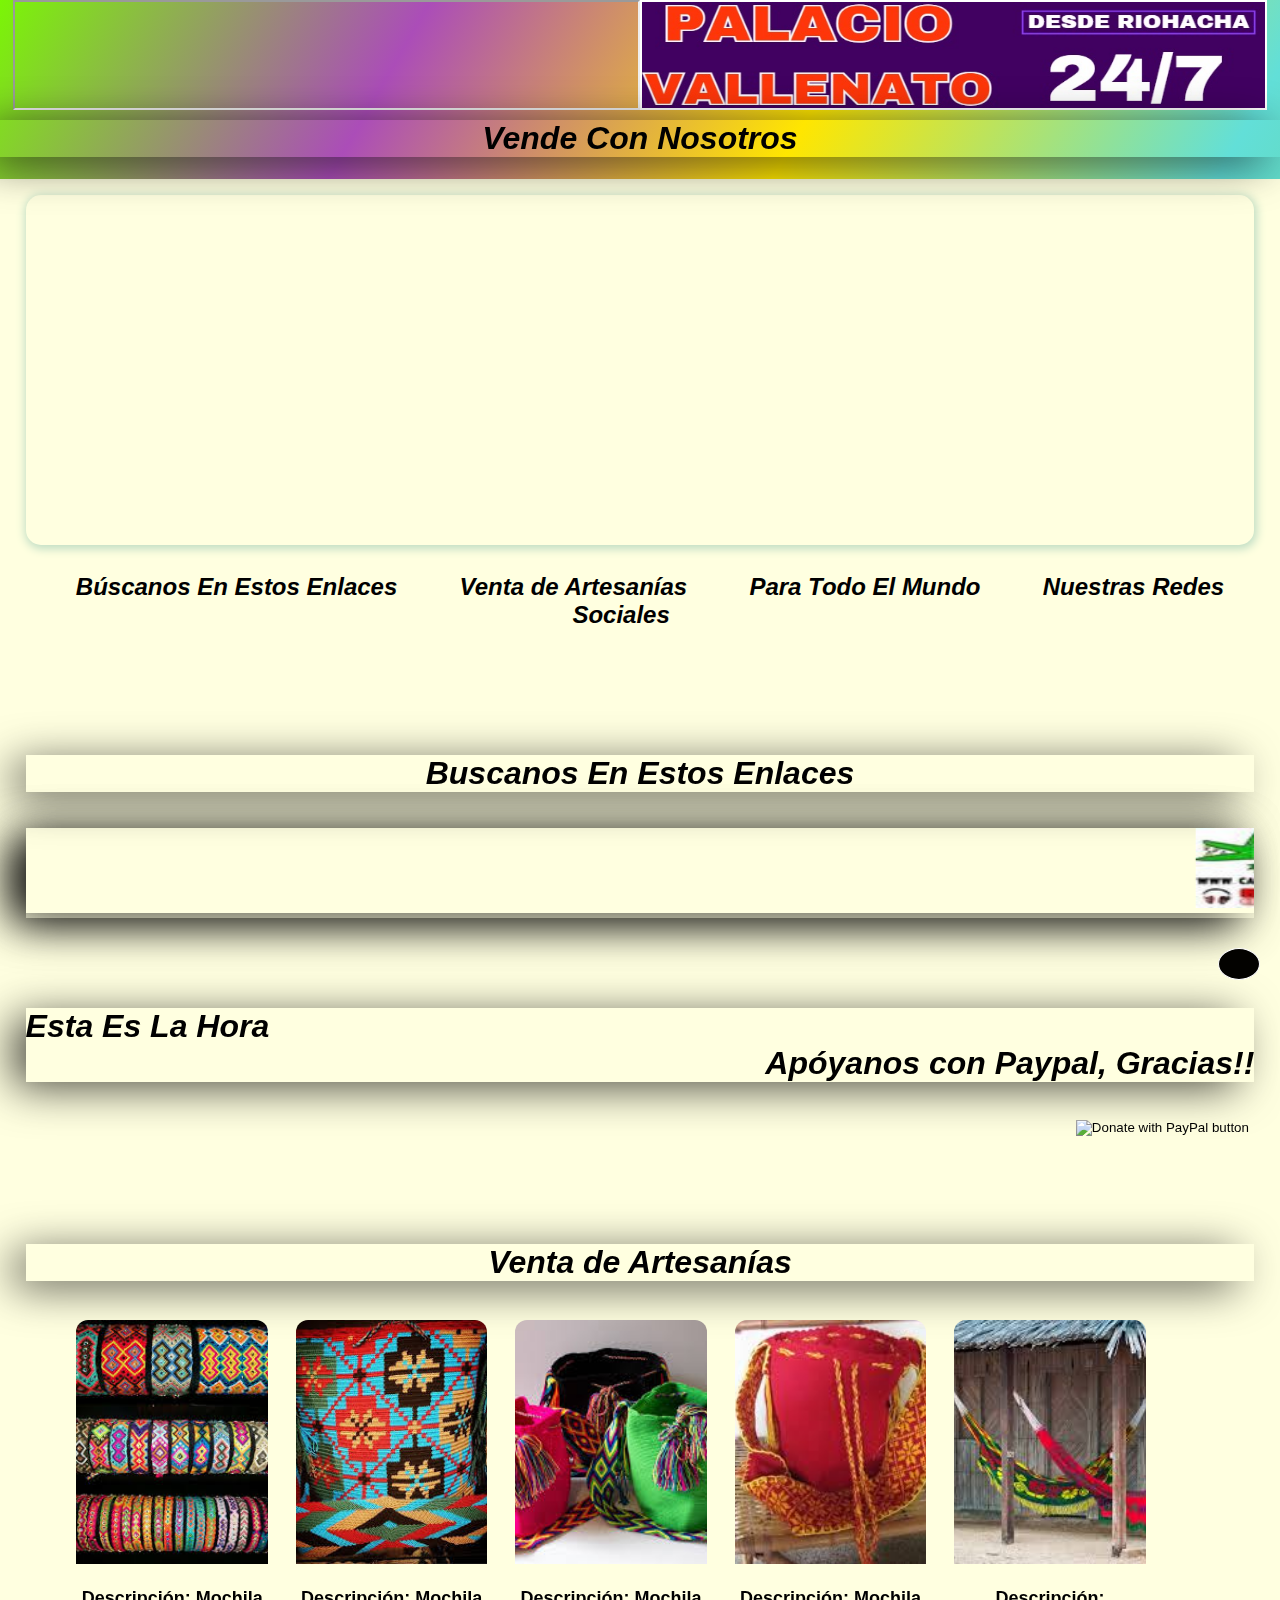
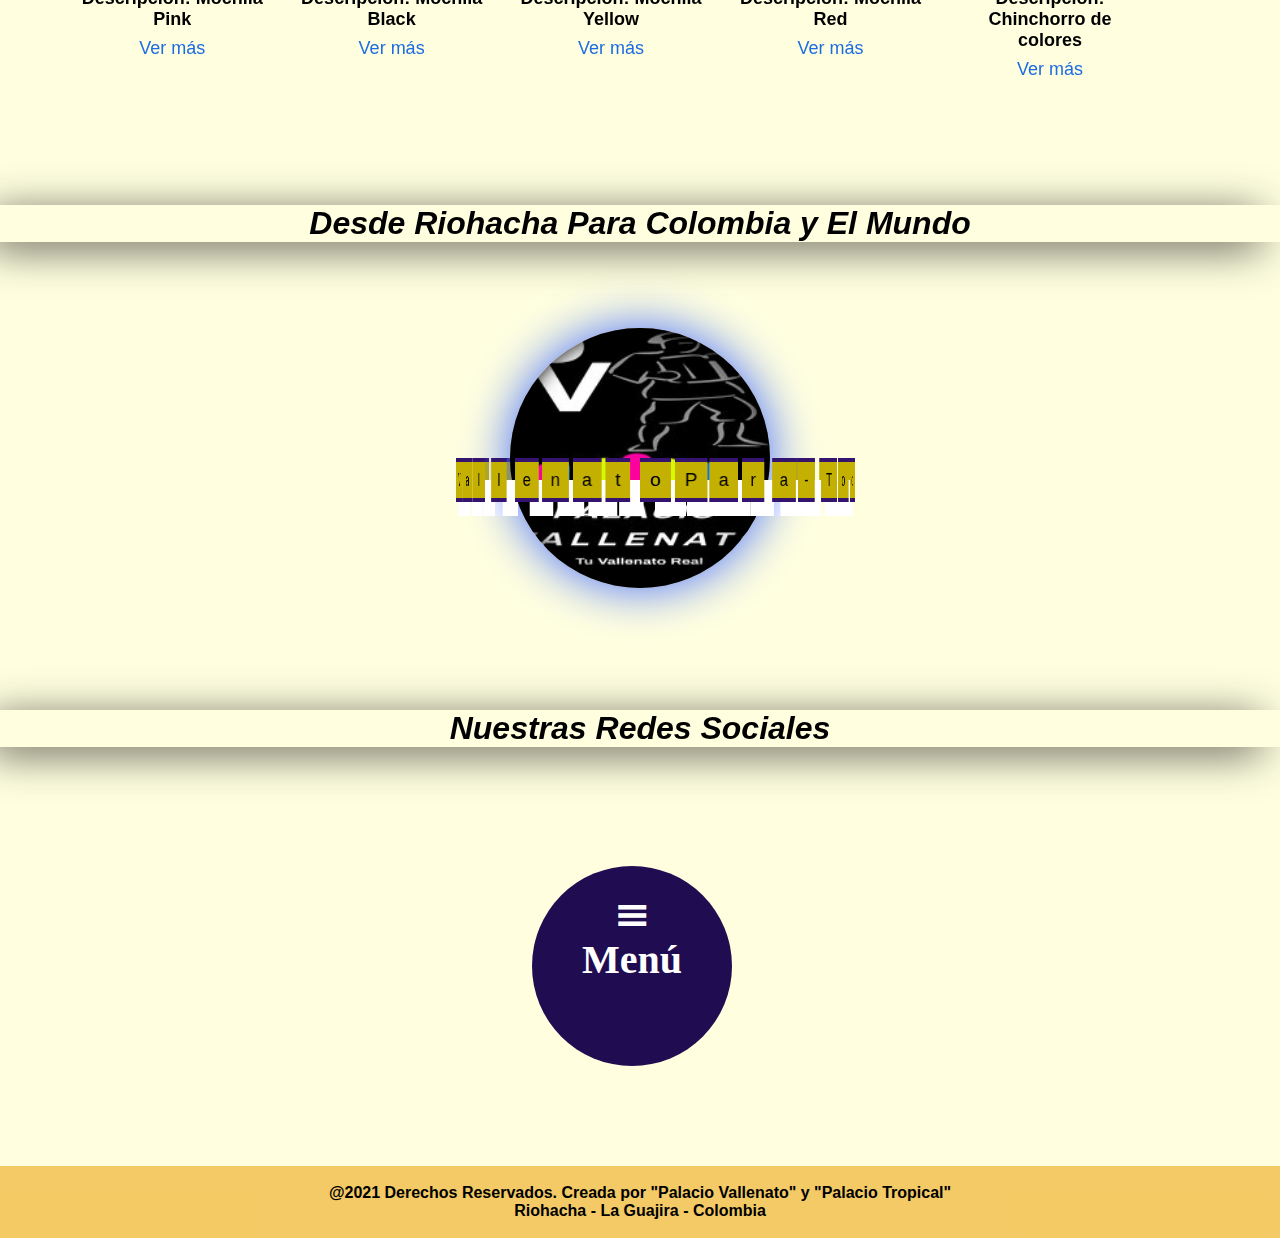
==== index.html @ 8fe5680a "luta" ====
<!doctype html>
<html lang="es">

<!------ inicio del head -------->
<head>
<meta charset="utf-8">

<meta  http-equiv="X-UA-compatible"  content="ie=edge"/>
<meta name="author" content="LUCAS PALACIO PIMIENTA"/>
<meta name="keywordS" content="DEFENSA Y DIVULGACION DE LA MÚSICA VALLENATA"/>
<meta name="viewport" 
content="width=device-width, user-scalable=no, initial-scale=1.0,
maximum-scale=1.0, minimum-scale=1.0 ">  


<title>PALACIO VALLENATO</title>

<!--------- Inicio LINK ----------->
<link rel="icon" href="IMAGENES/logoICO.ico">

<link rel="stylesheet" href="https://pro.fontawesome.com/releases/v5.10.0/css/all.css"
integrity="sha384-AYmEC3Yw5cVb3ZcuHtOA93w35dYTsvhLPVnYs9eStHfGJvOvKxVfELGroGkvsg+p" crossorigin="anonymous"/>

<link href='https://unpkg.com/boxicons@2.1.4/css/boxicons.min.css' rel='stylesheet'>
<!--- probando 1 ---->
<link rel="stylesheet" href="https://unpkg.com/swiper/swiper-bundle.min.css" />

<link rel="stylesheet" type="text/css" href="css/Mochila.css">
<!--- probando 2---->
<link rel="stylesheet" type="text/css" href="css/styles.css">

<link rel="stylesheet" type="text/css" href="css/bootstrap-slider.min.css">

<link rel="stylesheet" type="text/css" href="css/relojdigital.css"></link>
    <!--------- Final LINK ----------->

<!--------- Inicio SCRIPT ----------->
<script src="js/bootstrap-slider.min.js"></script>

<script src="https://cdn.jsdelivr.net/bxslider/4.2.12/jquery.bxslider.min.js"></script>

<script src="https://kit.fontawesome.com/41bcea2ae3.js" crossorigin="anonymous"></script>

<script src="https://kit.fontawesome.com/eb496ab1a0.js” crossorigin=”anonymous"></script>    
<!--------- Final SCRIPT ----------->


<!------ INICIO Nuevo Reproductor ---->
<div align="center">
<section class="home">
    <div class="flexy">
    
<iframe name="contenedorPlayer" class="cuadroBordeado" allow="autoplay" style="color: #fff" width="50%" 
height="110" marginwidth=0 marginheight=0 hspace=0 vspace=0 frameborder=3 scrolling=no  
src="https://cp.usastreams.com/pr2g/APPlayerRadioHTML5.aspx?stream=
https://play8.tikast.com/proxy/lucas?mp=/;&fondo=01&formato=mp3&color=9&titulo=2&autoStart=
1&vol=7&tipo=7&nombre=PALACIO+VALLENATO&botonPlay=1&imagen=
https://elpalaciovallenato/imgluks/milogo.jpg&server=
https://play8.tikast.com/proxy/lucasCHUMILLASmp=/index.htmlCHUMILLASsid=1&opt=metadata">
</iframe>
<img border='2' style="color: #fff" width='50%' height='110'  
src='IMAGENES/somoss.pv.jpg'/> 
</section>
<!---- FINAL Nuevo Reproductor ----->



<!------- Inicio Portada -------->


<!----- inicio vende con nosotros ----->
<article>
    <div id="vende"></div>
      <section  class="parrafo3 text-center">     
         <style> .parrafo3 {color: black;} </style>
            <h2 align="center"><em><font size="6"><i>Vende Con Nosotros</i></font></em></h2>
                </section></article>         
<!------  final vende con nosotros ---->

<div align="center">
    <div  class="maindiv">

<!------  final vende con nosotros ---->
<br><br><br><br> <br><br><br> <br><br><br><br> <br><br><br> <br><br><br><br> <br><br><br>

<!--- Inicio Redireccion hacia abajo---->
     
<div align="center"></div>
<div class="pimienta">
        
<a href="#nuestros-enlaces"><font size="5"><b><i>Búscanos En Estos Enlaces</i></font></b></a> 
&nbsp; &nbsp;

<a href="#nuestras-artesanias"><font size="5"><b><i>Venta de Artesanías</i></font></b></a> 
&nbsp; &nbsp;

<a href="#desde-riohacha"><font size="5"><b><i>Para Todo El Mundo</i></font></b></a> 
&nbsp; &nbsp;

<a href="#redes-sociales"><font size="5"><b><i>Nuestras Redes Sociales</i></font></b></a> 
&nbsp; &nbsp;
</div>
<!------ Final de Redireccion ------>
<br><br><br> <br><br><br> <br>



<!------ inicio Buscanos -------->
<article>
    <div id="nuestros-enlaces"></div>
      <section  class="parrafo3 text-center">     
         <style> .parrafo3 {color: black;} </style>
            <h2 align="center"><em><font size="6"><i>Buscanos En Estos Enlaces</i></font></em></h2>
                </section></article>
<!------  final Buscanos ---------->
<br><br>
    

    
<!----inicio Agregar Radios --------->
<div class="in-flex"> 
    <section  class="parrafo3"> 
        <article> <marquee direction="left"> 
            <style> .parrafo3 marquee {color: #000;}</style>
      
<!-------- CON LA C  ----------------->

    <a href='https://caimanstereo.com/palaciovallenatocom-en-vivo/'+
    target='_blank' imageanchor='1' style='margin-left:  0.1em; margin-right: 0.1em;'>
    <img border='0' height='80' width='170'
    src='fotologosagregados/caimanstereo.jpg'/></a>
    
    <a href='https://clover.fm/46228-el-palacio-vallenato-radio.html'
    target='_blank' imageanchor='1' style='margin-left:  0.1em; margin-right: 0.1em;'>
    <img border='0' height='80' width='170'
    src='fotologosagregados/clover.jpg'/></a>
    
    <a href='https://co.domiplay.net/escuchar/palaciovallenato'
    target='_blank' imageanchor='1' style='margin-left: 0.1em; margin-right: 0.1em;'>
    <img border='0' height='80' width='170'
    src='fotologosagregados/codomiplay.jpg'/></a>
    
    <!-------   CON LA E  --------->
    
    <a href='https://elpalaciovallenato.es.tl/'
    target='_blank' imageanchor='1' style='margin-left: 0.1em; margin-right: 0.1em;'>
    <img border='0' height='80' width='170'
    src='fotologosagregados/elpa.es.tl.jpg'/></a>
    
    <a href='https://elpalaciovallenato.jimdofree.com/'
    target='_blank' imageancor='1' style='margin-left: 0.1em; margin-right: 0.1em;'>
    <img border='0' height='80' width='170'
    src='fotologosagregados/elpa.jimdo.jpg'/></a>
    
    <a href='https://emisorasenvivo.co/el-palacio-vallenato#'
    target='_blank' imageanchor='1' style='margin-left:  0.1em; margin-right: 0.1em;'>
    <img border='0' height='80' width='170'
    src='fotologosagregados/emisorasenvivo.co.jpg'/></a> 
       
    <a href='https://emisoras-en-vivo.co/el-palacio-vallenato' 
    target='_blank' imageanchor='1' style='margin-left:  0.1em; margin-right: 0.1em;'>
    <img border='0' height='80' width='170'
    src='fotologosagregados/emisoras-en-vivo.co.jpg'/></a>

    <a href='https://emisorasenvivo.com.co/1577-palaciovallenato-com.html' 
    target='_blank' imageanchor='1' style='margin-left:  0.1em; margin-right: 0.1em;'>
    <img border='0' height='80' width='170' 
    src='fotologosagregados/emisorasenvivo.com.co.jpg'/></a>
    
    <a href='http://es.streema.com/radios/play/Palacio_Vallenato'
    target='_blank' imageanchor='1' style='margin-left:  0.1em; margin-right: 0.1em;'>
    <img border='0' height='80' width='170'
    src='fotologosagregados/es.streema.png'/></a>
    
    <a href='https://escuchar.radio/palaciovallenato'
    target='_blank' imageanchor='1' style='margin-left:  0.1em; margin-right: 0.1em;'>
    <img border='0' height='80' width='170'
    src='fotologosagregados/escuchar.radio.png'/></a>
    
    <a href='http://eurobroadcast.eu/w/wp-radio/?player=popup&station_id=38039' 
    target='_blank' imageanchor='1' style='margin-left:  0.1em; margin-right: 0.1em;'>
    <img border='0' height='80' width='170'
    src='fotologosagregados/euro.jpg'/></a>
    
    <a href='https://evibe.me/41252-EL-PALACIO'
    target='_blank' imageanchor='1' style='margin-left:  0.1em; margin-right: 0.1em;'>
    <img border='0' height='80' width='170'
    src='fotologosagregados/evibe.jpg'/></a>  
    
    <!-----   CON LA F  ----------->
    
    <a href='https://fm.rs/co/el-palacio-vallenato/'
    target='_blank' imageanchor='1' style='margin-left:  0.1em; margin-right: 0.1em;'>
    <img border='0' height='80' width='170'
    src='fotologosagregados/fm.rs.jpg'/></a> 
    
    <a href='http://fmstream.org/index.php?i=551837'
    target='_blank' imageanchor='1' style='margin-left:  0.1em; margin-right: 0.1em;'>
    <img border='0' height='80' width='170' 
    src='fotologosagregados/fmstream.jpg'/></a>
    
    <a href='https://fmcube.net/radiostation/air/el-palacio-vallenato'
    target='_blank' imageanchor='1' style='margin-left:  0.1em; margin-right: 0.1em;'>
    <img border='0' height='80' width='170' 
    src='fotologosagregados/fmcube.png'/></a>
    
    <!-----   CON LA G  ------------>
    
    <a href='https://gardenradio.media/co-el-palacio-vallenato#'
    target='_blank' imageanchor='1' style='margin-left: 0.1em; margin-right: 0.1em;'> 
    <img border='0' height='80' width='170' 
    src='fotologosagregados/gardenradio.media.jpg'/></a>
    
    <a href='https://gooradios.com/radio/155329-riohacha-el-palacio-vallenato.html'
    target='_blank' imageanchor='1' style='margin-left:  0.1em; margin-right: 0.1em;'>
    <img border='0' height='80' width='170' 
    src='fotologosagregados/gooradios.png'/></a>
     
    <!-----   CON LA K  ---------->
    
    <a href='https://keepone.net/radio/k110074/el-palacio-vallenato'
    target='_blank'   imageanchor='1' style='margin-left:  0.1em; margin-right: 0.1em;'>
    <img border='0' height='80' width='170'
    src='fotologosagregados/keepone.jpg'/></a>
    
    <!----------   CON LA L  -------->
    
    <a href='https://lalaradio.online/radio/palaciovallenato-com/'
    target='_blank' imageanchor='1' style='margin-left: 0.1em; margin-right: 0.1em;'> 
    <img border='0' height='80' width='170'
    src='fotologosagregados/lalaradio.online.png'/></a> 
    
    <a href='https://listenradio.gr/station/palacio-vallenato/'
    target='_blank' imageanchor='1' style='margin-left:  0.1em; margin-right: 0.1em;'>
    <img border='0' height='80' width='170'
    src='fotologosagregados/listenradio.jpg'/></a> 
    
    <a href='https://liveradio.de/el-palacio-vallenato'
    target='_blank' imageanchor='1' style='margin-left:  0.1em; margin-right: 0.1em;'>
    <img border='0' height='80' width='170'
    src='fotologosagregados/liveradio.de.jpg'/></a>
    
    <a href='https://liveradio.world/?s=PALACIO+VALLENATO '
    target='_blank' imageanchor='1' style='margin-left: 0.1em; margin-right: 0.1em;'>
    <img border='0' height='80' width='170'
    src='fotologosagregados/liveradio.world.png'/></a>     
    
    <a href='https://lucaspalaciopimien.wixsite.com/el-palacio-vallenato'
    target='_blank' imageanchor='1' style='margin-left: 0.1em; margin-right: 0.1em;'>
    <img border='0' height='80' width='170'
    src='fotologosagregados/lucaswix.jpg'/></a> 
        
    <!--------   CON LA M  ------->
    
    <a href='https://milemisoras.com/radio/el-palacio-vallenato-online/'
    target='_blank' imageanchor='1' style='margin-left:  0.1em; margin-right: 0.1em;'>
    <img border='0' height='80' width='170'
    src='fotologosagregados//milemisoras.png'/></a>
    
    <a href='http://www.myradiotuner.com/?StationID=21212'
    target='_blank' imageanchor='1' style='margin-left:  0.1em; margin-right: 0.1em;'>
    <img border='0' height='80' width='170'
    src='fotologosagregados//myradiotuner.jpg'/></a>
    
    <a href='https://mytuner-radio.com/es/emisora/el-palacio-vallenato-472377/'
    target='_blank' imageanchor='1' style='margin-left:  0.1em; margin-right: 0.1em;'>
    <img border='0' height='80' width='170'
    src='fotologosagregados//mytuner.jpg'/></a>
    
  
     <!-------   CON LA O  ---------->
    
    <a href='https://oiradio.co/el-palacio-vallenato-s271853'
    target='_blank' imageanchor='1' style='margin-left: 0.1em;  margin-right: 0.1em;'>
    <img border='0' height='80' width='170'
    src='fotologosagregados/oiradio.jpg'/></a>
    
    <a href='http://online-radio.eu/radio/67352-palaciovallenato-com'
    target='_blank' imageanchor='1' style='margin-left:  0.1em; margin-right: 0.1em;'>
    <img border='0' height='80' width='170'
    src='fotologosagregados/online-radio.eu.jpg'/></a>
      
    <a href='https://onlineradiobox.com/co/palaciovallenato/?cs=co.palaciovallenato'
    target='_blank' imageanchor='1' style='margin-left: 0.1em; margin-right: 0.1em;'>
    <img border='0' height='80' width='170'
    src='fotologosagregados/onlineradiobox.jpg'/></a> 
        
    <a href='https://openradio.app/station/el-palacio-vallenato-ovfia59q?utm_source=m3'
    target='_blank' imageanchor='1' style='margin-left:  0.1em; margin-right: 0.1em;'>
    <img border='0' height='80' width='170'
    src='fotologosagregados/openradio.jpg'/></a>
    
     
    <!-------   CON LA P  ---------->
       
    <a href='http://palaciovallenato.emiweb.es/'
    target='_blank' imageanchor='1' style='margin-left: 0.1em; margin-right: 0.1em;'>
    <img border='0' height='80' width='170'
    src='fotologosagregados/pala.emiweb.jpg'/></a> 
    
    <a href='https://pcradio.ru/radio/el-palacio-vallenato'
    target='_blank' imageanchor='1' style='margin-left:  0.1em; margin-right: 0.1em;'>
    <img border='0' height='80' width='170' 
    src='fotologosagregados/pcradio.png'/></a>
    
    <a href='http://pea.fm/es/3666-listen.html'
    target='_blank' imageanchor='1' style='margin-left:  0.1em; margin-right: 0.1em;'>
    <img border='0' height='80' width='170'
    src='fotologosagregados/peafm.jpg'/></a>    
      
    <a href='https://portalemisoras.com/station/el-palacio-vallenato/'
    target='_blank' imageanchor='1' style='margin-left:  0.1em; margin-right: 0.1em;'>
    <img border='0' height='80' width='170'
    src='fotologosagregados/portalemisoras.jpg'/></a> 
      
    <a href='https://procachannels.com/radio/EL-PALACIO-VALLENATO-iK657893124'
    target='_blank' imageanchor='1' style='margin-left: 0.1em; margin-right: 0.1em;'> 
    <img border='0' height='80' width='170'
    src='fotologosagregados/procachannels.png'/></a>
    
    
    <!------   CON LA R  ------->
    
    <a href='https://raddio.net/373602-el-palacio-vallenato/'
    target='_blank' imageanchor='1' style='margin-left:  0.1em; margin-right: 0.1em;'>
    <img border='0' height='80' width='170'
    src='fotologosagregados/raddio.jpg'/></a>
    
    <a href='http://radio.garden/listen/palaciovallenato-com/NUk36A9k'
    target='_blank' imageanchor='1' style='margin-left: 0.1em; margin-right: 0.1em;'>
    <img border='0' height='80' width='170'
    src='fotologosagregados/radio.garden.jpg'/></a>
    
    <a href='https://radio.streamitter.com/station/el-palacio-vallenato-2UUM9C'
    target='_blank' imageanchor='1' style='margin-left:  0.1em; margin-right: 0.1em;'>
    <img border='0' height='80' width='170'
    src='fotologosagregados/radio.streamitter.jpg'/></a>
    
    <a href='http://radiobersama.com/palacio-vallenato/ '
    target='_blank' imageanchor='1' style='margin-left: 0.1em; margin-right: 0.1em;'>
    <img border='0' height='80' width='170' 
    src='fotologosagregados/radiobersama.jpg'/></a>
    
    <a href='https://radiogage.com/?keyword=EL%20PALACIO%20VALLENATO&country&genre'
    target='_blank' imageanchor='1' style='margin-left: 0.1em; margin-right: 0.1em;'> 
    <img border='0' height='80' width='170'
    src='fotologosagregados/radiogage.jpg'/></a>
    
    <a href='http://radiolivestation.com/palaciovallenato-com/' 
    target='_blank' imageanchor='1' style='margin-left:  0.1em; margin-right: 0.1em;'>
    <img border='0' height='80' width='170'
    src='fotologosagregados/radiolivestation.jpg'/></a>
    
    <a href='https://radioly.app/radio/el-palacio-vallenato/'
    target='_blank' imageanchor='1' style='margin-left: 0.1em; margin-right: 0.1em;'>
    <img border='0' height='80' width='170'
    src='fotologosagregados/radioly.jpg'/></a>
    
    <a href='https://radiomixer.net/es/col/palaciovallenato'
    target='_blank' imageanchor='1' style='margin-left:  0.1em; margin-right: 0.1em;'>
    <img border='0' height='80' width='170'
    src='fotologosagregados/radiomixer.png'/></a>
    
    <a href='https://radioonlinelive.com/colombia/palacio-vallenato/' 
    target='_blank' imageanch72or='1' style='margin-left: 0.1em; margin-right: 0.1em;'>
    <img border='0' height='80' width='170'
    src='fotologosagregados/radioonlinelive.com.jpg'/></a> 
    
    <a href='https://radios.com.co/el-palacio-vallenato/' 
    target='_blank' imageanch72or='1' style='margin-left: 0.1em; margin-right: 0.1em;'>
    <img border='0' height='80' width='170'
    src='fotologosagregados/radios.com.co.jpg'/></a> 
    
    <a href='https://radios.com.co/#el-palacio-vallenato'
    target='_blank' imageanchor='1' style='margin-left:  0.1em; margin-right: 0.1em;'>
    <img border='0' height='80' width='170'
    src='fotologosagregados/radios.emisorascolombianasenvivo.png'/></a>
    
    <a href='https://radiovolna.net/424054-el-palacio-vallenato.html' 
    target='_blank' imageanchor='1' style='margin-left: 0.1em; margin-right: 0.1em;'>
    <img border='0' height='80' width='170'
    src='fotologosagregados/radiovolna.jpg'/></a>
    
    <a href='https://radiozone.net/search/EL%20PALACIO%20VALLENATO' 
    target='_blank' imageanchor='1' style='margin-left: 0.1em; margin-right: 0.1em;'>
    <img border='0' height='80' width='170'
    src='fotologosagregados/radiozone.jpg'/></a>
    
    <a href='https://rozila.com/index.php/station/palacio-vallenato/'
    target='_blank' imageanchor='1' style='margin-left:  0.1em; margin-right: 0.1em;'>
    <img border='0' height='80' width='170'
    src='fotologosagregados/rozila.jpg'/></a>
    
    
    <!-------   CON LA S  -------->
    
    <a href='https://5f91e309d9533.site123.me/'
    target='_blank' imageanchor='1' style='margin-left: 0.1em; margin-right: 0.1em;'>
    <img border='0' height='80' width='170'
    src='fotologosagregados/site123.jpg'/></a> 
    
    <a href='http://somoslatinos.es/colombia/caribe/elpalaciovallenato.html'
    target='_blank' imageanchor='1' style='margin-left: 0.1em; margin-right: 0.1em;'> 
    <img border='0' height='80' width='170'
    src='fotologosagregados/somoslatinos.jpg'/></a>
    
    <a href='https://streamfinder.com/streaming-radio/el-palacio-vallenato/74512/#_'
    target='_blank' imageanchor='1' style='margin-left:  0.1em; margin-right: 0.1em;'>
    <img border='0' height='80' width='170'
    src='fotologosagregados/streamfinder.jpg'/></a>  
        
    <!---------   CON LA T  -------->
    
    <a href='https://theonestopradio.com/radio/palaciovallenato_com_co-2-spa'
    target='_blank' imageanchor='1' style='margin-left: 0.1em; margin-right: 0.1em;'> 
    <img border='0' height='80' width='170'
    src='fotologosagregados/theonestopradio.jpg'/></a>
    
    <a href='https://tunein.com/embed/player/s214699/'
    target='_blank' imageanchor='1' style='margin-left:  0.1em; margin-right: 0.1em;'>
    <img border='0' height='80' width='170'
    src='fotologosagregados/tunein.jpg'/></a>
    
    <a href='https://tuneliveradio.net/station/el-palacio-vallenato/'
    target='_blank' imageanchor='1' style='margin-left: 0.1em; margin-right: 0.1em;'>
    <img border='0' height='80' width='170'
    src='fotologosagregados/tunelive.png'/></a> 
    
    <a href='https://tuneyou.com/radio/El-Palacio-Vallenato-sn16461/'
    target='_blank' imageanchor='1' style='margin-left:  0.1em; margin-right: 0.1em;'>
    <img border='0' height='80' width='170'
    src='fotologosagregados/tuneyou.jpg'/></a> 
    
    <a href='https://tvradiotuner.com/radio/co/el-palacio-vallenato-11194'
    target='_blank' imageanchor='1' style='margin-left:  0.1em; margin-right: 0.1em;'>
    <img border='0' height='80' width='170'
    src='fotologosagregados/tvradiotuner.png'/></a>
    
    <!--------   CON LA V  -------->
    
    <a href="https://vpsemisoras.com/station/palacio-vallenato/" 
    target='_blank' imageanchor='1' style='margin-left:  0.1em; margin-right: 0.1em;'>
    <img border='0' height='80' width='170'
    src='fotologosagregados/VPS.jpg'/></a> 
    
    <!-------   CON LA w w w  ---------->
    
    <a href='http://webradio.coolstreaming.us/player/?stream=63439'
    target='_blank' imageanchor='1' style='margin-left: 0.1em; margin-right: 0.1em;'>
    <img border='0' height='80' width='170'
    src='fotologosagregados/webradio.coolstreaming.png'/></a>
    
    <a href='https://www.colombia.com/radio/palacio-vallenato-riohacha-2318'
    target='_blank' imageanchor='1' style='margin-left: 0.1em; margin-right: 0.1em;'>
    <img border='0' height='80' width='170'
    src='fotologosagregados/wwwcolombia.com.jpg'/></a>
    
    <a href='https://www.cxradio.com.br/radio/el-palacio-vallenato'
    target='_blank' imageanchor='1' style='margin-left:  0.1em; margin-right: 0.1em;'>
    <img border='0' height='80' width='170'
    src='fotologosagregados/wwwcxradio.jpg'/></a>
    
    <a href='https://www.dradios.com.ar/station/palaciovallenato-com/' 
    target='_blank' imageanchor='1' style='margin-left:  0.1em; margin-right: 0.1em;'>
    <img border='0' height='80' width='170'
    src='fotologosagregados/wwwdradios.png'/></a>
    
    <a href='http://www.emisorascolombianas.co/el-palacio-vallenato'
    target='_blank' imageanchor='1' style='margin-left:  0.1em; margin-right: 0.1em;'>
    <img border='0' height='80' width='170' 
    src='fotologosagregados/wwwemisorascolombianas.co.jpg'/></a>
    
    <a href='https://www.emisorasvirtuales.com/co/el-palacio-del-vallenato/'
    target='_blank' imageanchor='1' style='margin-left: 0.1em; margin-right: 0.1em;'> 
    <img border='0' height='80' width='170' 
    src='fotologosagregados/wwwemisorasvirtuales.jpg'/></a>
    
    <a href='https://www.listenonlineradio.com/colombia/el-palacio-vallenato '
    target='_blank' imageanchor='1' style='margin-left:  0.1em; margin-right: 0.1em;'>
    <img border='0' height='80' width='170'
    src='fotologosagregados/wwwlistenonlineradio.jpg'/></a>
    
    <a href='https://www.liveonlineradio.net/sl/colombia/palacio-vallenato.htm'
    target='_blank' imageanchor='1' style='margin-left: 0.1em; margin-right: 0.1em;'>
    <img border='0' height='80' width='170'
    src='fotologosagregados/wwwliveonlineradio.net.jpg'/></a>
    
    <a href='https://www.liveradio.uk/stations/el-palacio-vallenato'
    target='_blank' imageanchor='1' style='margin-left:  0.1em; margin-right: 0.1em;'>
    <img border='0' height='80' width='170'
    src='fotologosagregados/wwwliveradio.uk.jpg'/></a>
    
    <a href='http://www.nobexradio.com/StationsWithPlayer'
    target='_blank' imageanchor='1' style='margin-left: 0.1em; margin-right: 0.1em;'>
    <img border='0' height='80' width='170'
    src='fotologosagregados/wwwnobexradio.jpg'/></a>
        
    <a href='https://www.planetaradios.com/co/2961/el-palacio-vallenato'
    target='_blank' imageanchor='1' style='margin-left:  0.1em; margin-right: 0.1em;'>
    <img border='0' height='80' width='170'
    src='fotologosagregados/wwwplanetaradios.jpg'/></a> 
    
    <a href='https://www.raddios.com/4483-radiosonline-palacio-vallenato-online-riohacha-colombia'
    target='_blank' imageanchor='1' style='margin-left: 0.1em; margin-right: 0.1em;'>
    <img border='0' height='80' width='170'
    src='fotologosagregados/wwwraddios.com.jpg'/></a>    
    
    <a href='https://www.radio.es/s/palaciovallenato'
    target='_blank' imageanchor='1' style='margin-left: 0.1em; margin-right: 0.1em;'>
    <img border='0' height='80' width='170'
    src='fotologosagregados/wwwradio.es.jpg'/></a> 
    
    <a href='https://www.radiodeck.com/radio/5f681d4f8fb50b06aaab547f' 
    target='_blank' imageanchor='1' style='margin-left:  0.1em; margin-right: 0.1em;'>
    <img border='0' height='80' width='170'
    src='fotologosagregados/wwwradiodeck.jpg'/></a>
    
    <a href='https://www.radioline.co/es/get-premium?redirect=%2Fsettings%3Faccountlink%3Dtrue'
    target='_blank' imageanchor='1' style='margin-left: 0.1em; margin-right: 0.1em;'>
    <img border='0' height='80' width='170'
    src='fotologosagregados/wwwradioline.co.jpg'/></a>
    
    <a href='https://www.radio.pervii.com/es/radio/265712.htm'
    target='_blank' imageanchor='1' style='margin-left: 0.1em; margin-right: 0.1em;'>
    <img border='0' height='80' width='170' 
    src='fotologosagregados/wwwradiopervii.jpg'/></a>
      
    <a href='http://www.radios.com.br/play/159325' 
    target='_blank' imageanchor='1' style='margin-left: 0.1em; margin-right:0.1em;'>
    <img border='0' height='80' width='170'
    src='fotologosagregados/wwwradios.com.br.png'/></a> 
    
    <a href='https://www.radiosfmam.com.ar/radio/13278/el-palacio-vallenato-riohacha-la--guajiracolombia' 
    target='_blank' imageanchor='1' style='margin-left: 0.1em;   margin-right: 0.1em;'>   
    <img border='0' height='80' width='170'
    src='fotologosagregados/wwwradiosfmam.jpg'/></a>
    
    <a href='https://www.radiosplay.com/radio/89156/el-palacio-vallenato-riohacha-la-guajira-colombia' 
    target='_blank' imageanchor='1' style='margin-left: 0.1em; margin-right: 0.1em;'>   
    <img border='0' height='80' width='170'
    src='fotologosagregados/wwwradiosplay.jpg'/></a>
    
    <a href='https://www.uradios.com/el-palacio-vallenato'
    target='_blank' imageanchor='1' style='margin-left:  0.1em; margin-right: 0.1em;'>
    <img border='0' height='80' width='170'
    src='fotologosagregados/wwwuradios.jpg'/></a>
             
    <a href='https://www.webradio.media/ecouter-EL-PALACIO-VALLENATO-6463'
    target='_blank' imageanchor='1' style='margin-left:  0.1em; margin-right: 0.1em;'>
    <img border='0' height='80' width='170'
    src='fotologosagregados/wwwwebradio.jpg'/></a> 
    
    <a href='https://www.zradios.com/el-palacio-vallenato'
    target='_blank' imageanchor='1' style='margin-left: 0.1em; margin-right: 0.1em;'>
    <img border='0' height='80' width='170'
    src='fotologosagregados/wwwzradios.jpg'/></a>      
    
    <!--------   CON LA Z  ------------>
    
    <a href='https://zeno.fm/el-palacio-vallenatok7gcnrz99f0uv/'
    target='_blank' imageanchor='1' style='margin-left:  0.1em; margin-right: 0.1em;'>
    <img border='0' height='80' width='170'
    src='fotologosagregados/zeno.fm.jpg'/></a> 
    
</marquee> 
</section>
</article>
<!----- Final Agregar Radios --------> 
<br><br><br> <br><br>
    

<!------ INICIO hora y Donate-------->
<article>
    <section  class="parrafo3 text-center"> 
        <style>  .parrafo3 {color: black;}</style> 
            <h2 align="left"><em><font size="6">Esta Es La Hora </font></em></h2>
            <h2 align="right"><em><font size="6">Apóyanos con Paypal, Gracias!!</font></em></h2>
                </article></section>  
<br><br>
        
<section class="palaci">
    <div class="palaci-lahora">
        <p><h6><em><font size="6" class="fecha"></font></em></h6></p>
            <p><h6><em><font size="6" class="tiempo"></font></em></h6></p>  
                </div>
                    </section>  


<div align="left">
    <section class="palaci">
        <div class="palaci-donate">
        
<form action="https://www.paypal.com/donate" method="post" target="_top">
<input type="hidden" name="hosted_button_id" value="3SSLJQG8Y5FPW" />
<input type="image" src="https://www.paypalobjects.com/en_US/i/btn/btn_donateCC_LG.gif" border="0" 
name="submit" title="PayPal - The safer, easier way to pay online!" alt="Donate with PayPal button"/>
<img alt="" border="0" src="https://www.paypal.com/en_CO/i/scr/pixel.gif" width="1" height="1"/></form> 
</div>
</section>
<!------ Final hora y Donate ---------->

</head>
<!---------- Fin del head ------------>
<br><br><br> <br>


<body>

<header>

<!--iNICIO BODY-Bloqueo y Fondo -------->
<body oncontextmenu="return false" onkeydown="return false">
<body background="IMAGENES/soleado1.gif"> </div>
<!------- final Bloqueo y Fondo -------->
<br><br><br>



<!------ inicio de la portada --------->
<div class="contenedor-head animate-bg"></div>
<!------ inicio de la portada --------->



<!---- Inicio Buscas artesnias -------->
<article>
    <div id="nuestras-artesanias"></div>
    <section class="parrafo3 text-center">
        <style>
            .parrafo3 {
                color: black;
            }
        </style>
        <h2 align="center">
            <em><font size="6"><i>Venta de Artesanías</i></font>
            </em></h2>
    </section>
</article>

<br><br>
<!---- Inicio Buscas artesnias -------->


<!-- Swiper -->
<div class="contable">
    <div class="swiper-contable mySwiper">
        <div class="swiper-wrapper">
<!-- Swiper -->


<!-- Swiper 01  -->
<div class="swiper-slide">
    <img src="image/01.jpg" alt="">
        <div class="card-description">
            <div class="card-title">
                <h4>Descripción: Mochila Pink</h4>
                    </div>

<div class="card-text">
<p></p>
</div>

<div class="card-link">
<a href="Mochila01.html" target="_blank" width="100%" height="350">Ver más</a>
</div>
    </div>
        </div>
<!-- Swiper 01 -->



<!-- Swiper 02 -->
<div class="swiper-slide">
    <img src="image/02.jpg" alt="">
        <div class="card-description">
            <div class="card-title">
                <h4>Descripción: Mochila Black</h4>
                    </div>

<div class="card-text">
<p></p>
</div>

<div class="card-link">
    <a href="Mochila02.html" target="_blank" width="100%" height="350">Ver más</a>
    </div>
    </div>
        </div>
<!-- Swiper 02  -->



<!-- Swiper 03  -->
<div class="swiper-slide">
    <img src="image/03.jpg" alt="">
        <div class="card-description">
            <div class="card-title">
                <h4>Descripción: Mochila Yellow</h4>
                    </div>

<div class="card-text">
<p></p>
</div>

<div class="card-link">
    <a href="Mochila03.html" target="_blank" width="100%" height="350">Ver más</a>
    </div>
    </div>
        </div>
<!-- Swiper 03 -->



<!-- Swiper 05  -->
<div class="swiper-slide">
    <img src="image/05.jpg" alt="">
        <div class="card-description">
            <div class="card-title">
                <h4>Descripción: Mochila Red</h4>
                    </div>

<div class="card-text">
    <p></p>
        </div>

        <div class="card-link">
            <a href="Mochila05.html" target="_blank" width="100%" height="350">Ver más</a>
            </div>
    </div>
        </div>
<!-- Swiper 05  -->



<!-- Swiper 08 -->
<div class="swiper-slide">
    <img src="image/08.jpg" alt="">
        <div class="card-description">
            <div class="card-title">
                <h4>Descripción: Chinchorro de colores </h4>
                    </div>

<div class="card-text">
    <p></p>
        </div>

        <div class="card-link">
            <a href="Mochila08.html" target="_blank" width="100%" height="350">Ver más</a>
            </div>
    </div>
        </div>

<!-- Swiper 08 -->


</div> </div>
    </div> </div>
        </div> </div>
            </div> </div>
<!---- final Buscas artesnias -------->

<br><br><br> <br><br><br> <br><br><br> <br><br><br> <br><br><br> <br><br><br> <br><br><br> <br><br><br>
<br><br><br> <br><br><br> <br><br><br> <br><br><br> <br><br><br> <br><br><br> <br><br><br> <br><br><br>
<br><br><br> <br><br><br> <br><br><br> <br><br><br> <br><br><br> <br><br><br> <br><br><br> <br>



<!---------- Inicio Giramundo  -------->
<article>
    <div id="desde-riohacha"></div>
        <section  class="parrafo3 text-center"> 
            <style> .parrafo3 {color: black;}</style>
                <h2 align="center"><em><font size="6"><i> Desde Riohacha Para Colombia y 
                        El Mundo </i></font></em></h2>
                         </article></section>
          
<br><br><br> <br><br><br> <br><br><br> <br><br><br>
    
<section>
    <div class="earth"></div>
         <div class="circle">
        
        <span style="--i:1;">P</span> 
        <span style="--i:2;">a</span>
        <span style="--i:3;">r</span>
        <span style="--i:4;">a</span>
        <span style="--i:5;">-</span>
        <span style="--i:6;">T</span>
        <span style="--i:7;">o</span>
        <span style="--i:8;">d</span>
        <span style="--i:9;">o</span>
        <span style="--i:10;">-</span>
        <span style="--i:11;">E</span>
        <span style="--i:12;">l</span>
        <span style="--i:13;">-</span>
        <span style="--i:14;">M</span>
        <span style="--i:15;">u</span>
        <span style="--i:16;">n</span>
        <span style="--i:17;">d</span>
        <span style="--i:18;">o</span>
        <span style="--i:19;">-</span>
        <span style="--i:20;">P</span>
        <span style="--i:21;">a</span>
        <span style="--i:22;">l</span>
        <span style="--i:23;">a</span>
        <span style="--i:24;">c</span>
        <span style="--i:25;">i</span>
        <span style="--i:26;">o</span>
        <span style="--i:27;">-</span>
        <span style="--i:28;">V</span>
        <span style="--i:29;">a</span>
        <span style="--i:30;">l</span>
        <span style="--i:31;">l</span>
        <span style="--i:32;">e</span>
        <span style="--i:33;">n</span>
        <span style="--i:34;">a</span>
        <span style="--i:35;">t</span>
        <span style="--i:36;">o</span>
        <span style="--i:37;">-</span>
</div>
</section>
</div>
<!------- Final Giramundo  ------------>
<br><br><br> <br><br><br> <br><br><br> <br><br><br> <br><br>



<!---- Inicio nuestras redes  -------->
<article>
    <div id="redes-sociales"></div>
        <section  class="parrafo3 text-center"> 
            <style> .parrafo3 {color: black;}</style>
                <h2 align="center"><em><font size="6"><i>Nuestras Redes Sociales</i></font></em></h2>
                    </article></section>
<!---- Inicio nuestras redes  ------->
<br><br><br>



<!------ Inicio menu circular --------->
<div class="container">
    <div class="menu">
        <input type="checkbox" id="menu" class="toggle">
            <label for="menu" class="menu-icon">
                <i class="bx bx-menu"><br>Menú</i>
                    </label>

<a href="QUIENES SOMOS.html" target='_blank' class="social-media-icon"><i class="bx bxs-notification-off"></i><br>Somos</a>

<a href="LEYENDAS.html" target='_blank' class="social-media-icon"><i class="bx bxs-image"></i><br>Leyendas</a>

<a href="CONTÁCTO.html" target='_blank' class="social-media-icon"><i class="bx bxs-contact"></i><br>Contácto</a>

<a href="https://wa.me/573023062929?text=Hola%20Escribenos%20y%20envíanos%20tu%20mensaje" target='_blank'  class="social-media-icon">
<i class="bx bxl-whatsapp-square">
</i><br>WhatsApp</a>

<a href="https://twitter.com/palaciovallenat" target='_blank' class="social-media-icon">
<i class="bx bxl-twitter">
</i><br>Twitter</a>

<a href="https://www.facebook.com/" target='_blank' class="social-media-icon">
<i class="bx bxl-facebook">
</i><br>Facebook</a>
</div> 
</div>
<!---- final menu circular ------------>
</header>
<br><br><br> <br><br><br> <br><br><br>
<main>

<!---- Inicio ir hacia arriba  ------->
<div class="lierlis">
</div>

<button class="btn-scrolltop" id="btn_scrolltop">
<i class="fas fa-chevron-up"></i>
</button>
<script>
const btn_scrolltop = document.getElementById("btn_scrolltop")
btn_scrolltop.addEventListener('click', () => {
window.scrollTo(0, 0)
})

window.onscroll = () => {
add_btn_scrolltop()
}

const add_btn_scrolltop = () => {
if (window.scrollY < 300) {
btn_scrolltop.classList.remove("btn-scrolltop-on")
} else {
btn_scrolltop.classList.add("btn-scrolltop-on")
}
}  
</script>
<!---- Final ir hacia arriba  -------->

</main>
<br><br><br> <br><br><br> <br><br><br> <br>

<!--------- Inicio footer  ------------>
<div class="footer">
<footer>
    <br>  
<div align="center">
<p style="color: #000"><font size=3><b>@2021 Derechos Reservados. Creada por "Palacio Vallenato" y "Palacio Tropical"</b></font></p>  
<p2 style="color: #000"><font size=3><b>Riohacha - La Guajira - Colombia</b></font></p2>     
</footer>
<br>
<!----------- Final footer  ------------>

   

<!------- Inicio  jquery -------------->
<script
src="https://code.jquery.com/jquery-2.2.4.min.js"
integrity="sha256-BbhdlvQf/xTY9gja0Dq3HiwQF8LaCRTXxZKRutelT44=" 
crossorigin="anonymous"></script>
    
<script type="text/javascript" src="js/bootstrap-slider.min.js"></script>
<script type="text/javascript" src="js/audio.js"></script>

<script language="javascript" type="text/javascript" 
src="https://play8.tikast.com:2199/system/streaminfo.js"></script>

<script src="js/menu.js"></script>
<script src="js/lightbox.js"></script> 
<script src="js/script.js"></script>
<script src="main.js"></script>  
<script src="script.js"></script>
<!------ Final jquery --------------->


<script src="//code.tidio.co/5orx4jdxigslq4la6wbkzn2ugl2u5sym.js" async></script>

</body>
</html>
---- css/styles.css ----
/*!------Inicio cabecera --------->*/

*{
    margin: 0;
    padding: 0;    
    box-sizing: border-box ;  
}

body{
     background-color:  lightyellow;
     font-family: Arial, Helvetica, sans-serif;
}
/*!-------------------------------------------------------------------------->*/


/*!--Inicio direccionales abajo ----->*/

.pimienta {
    text-align: center;
}
  
.pimienta a {
    padding: 7px 20px;
    text-decoration: none;
    font-weight: bold;
    color: black;
}
  
.header a:hover {
    color: rgba(72, 10, 243);
}
  /*!-- Final direccionales abajo ---->*/




/*!---Inicio borde animado cabecera--->*/

.contenedor-head .animate-bg {
	position: relative;
	margin: 10px auto 0;
    border-radius: 15%;
	width: 96%;
	height: 50px;
    background: linear-gradient(90deg, #000, #323232); 
}

.animate-bg:before, .animate-bg:after {
	content: '';
	position: absolute;
	left: -8px;
	top: -8px;
	background: linear-gradient(120deg, #79fb00,
    #ab4db8, #ffe600, #62dfd8,  
	#68c775, #acfcc4,#ff6600, #00c3ff, #F4c2e4,
    #adad02);
	background-size: 300%;
	width: calc(100% + 16px);
	height: calc(19% + 16px);
	z-index: -1;
	animation: BGgradient 15s ease infinite; 
}

@keyframes BGgradient {
	0% {
		background-position: 0% 200%;
	}
	50% {
		background-position: 200% 0%;
	}
	100% {
		background-position: 0% 330%;
	}
}
/*!--Final borde animado cabecera --->*/




    /*!--- Inicio vende con nosotros--->*/

*{
    margin: 0%;
    padding: 0%;
    box-sizing: border-box;
}

.container .maindiv{
    width: 96%;
    height: 350px;
}

.maindiv{
    width: 96%;
    height: 350px;
    border-radius: 15px;
    justify-content: center;
    margin-top: 3%;
    transform: translate(-50% -50%);
    background-image: url('https://i.postimg.cc/0yhtfY0k/1.jpg');
    background-size: 100% 100%;
    box-shadow: 1px 2px 10px 2px  #bfddc4;
    animation: slider 120s infinite alternate ease-in-out;
}

@keyframes slider{
    0%  { background-image: url('https://i.postimg.cc/0yhtfY0k/1.jpg');
    }
    10% { background-image: url('https://i.postimg.cc/kgG8zdBs/5.jpg');
    }
    20% { background-image: url('https://i.postimg.cc/3N48HnQk/23.jpg');
    }
    30% { background-image: url('https://i.postimg.cc/zfzqfJ1Z/24.jpg');
    }
    40% { background-image: url('https://i.postimg.cc/MZMfwYD0/25.jpg');
    }
    50% { background-image: url('https://i.postimg.cc/QdXMFgpy/26.jpg');
    }
    60% { background-image: url('https://i.postimg.cc/KY1xT04J/27.jpg');
    }
    70% { background-image: url('https://i.postimg.cc/BZB9XrMJ/28.jpg');
    }
    80% { background-image: url('https://i.postimg.cc/WbpRr5Hg/29.jpg');
    }
    90% { background-image: url('https://i.postimg.cc/52jZK61t/30.jpg');
    }
    100%{ background-image: url('https://i.postimg.cc/FsZ4B7qt/31.jpg');
    }
    }
  /*!--- Final vende con nosotros--->*/



/*!---- Inicial Reproductor y PALA-PT ----->*/

  .home .flexy {
    width: 98%;
    margin: 10px auto;
    margin-top: 0%;
    display: flex;
}
    /*!---- Final Reproductor y PALA-PT ----->*/



    
/*!------------------- Inicial Reloj Digital ----------------->*/
* {
    padding: 8px auto;
    margin: 0px;
}

.reloj {
    font-family: 'Share Tech Mono', monospace;
    color: #000;
    text-align: center;
    transform: translate(-50%,-50%);
    text-shadow: 0 0 20px #d2d39e, 0 0 20px rgba(248, 245, 242, 0) ;
}

.tiempo{
    letter-spacing: 0.01em;
    text-align: center;
    font-size: 30px;
    padding: 8px 10px;
}

.fecha{
    letter-spacing: 0.1em;
    text-align: center;
    font-size: 20px;
}
/*!----- Final Reloj Digital ----->*/
/*!----- Inicio Hora y Donate ----->*/
.palaci-lahora {
    float: left;
}

.palaci-donate {
    float: right;
}
/*!------------- Final Reloj digital, hora, Donate ------------->*/




/*!----- Inicio Parrafo marquee------>*/
.parrafo1 marquee{
    font-size: 20px;
    font-style: italic;
    text-align: justify;
    
	-webkit-box-shadow: -15px 7px 45px -3px rgba(0,0,0,0.75);
-moz-box-shadow: -15px 7px 45px -3px rgba(0,0,0,0.75);
box-shadow: -15px 7px 45px -3px rgba(0,0,0,0.75);
}

.parrafo2 marquee{
    font-size: 20px;
    font-style: italic;
    text-align: justify;

	-webkit-box-shadow: -15px 7px 45px -3px rgba(0,0,0,0.75);
-moz-box-shadow: -15px 7px 45px -3px rgba(0,0,0,0.75);
box-shadow: -15px 7px 45px -3px rgba(0,0,0,0.75);
}

.parrafo3 marquee{
    font-size: 20px;
    font-style: italic;
    text-align: justify;

	-webkit-box-shadow: -15px 7px 45px -3px rgba(0,0,0,0.75);
-moz-box-shadow: -15px 7px 45px -3px rgba(0,0,0,0.75);
box-shadow: -15px 7px 45px -3px rgba(0,0,0,0.75);
}

.parrafo1{
    font-size: 20px;
    font-style: italic;
    text-align: justify;

	-webkit-box-shadow: -15px 7px 45px -3px rgba(0,0,0,0.75);
-moz-box-shadow: -15px 7px 45px -3px rgba(0,0,0,0.75);
box-shadow: -15px 7px 45px -3px rgba(0,0,0,0.75);
}

.parrafo2{
    font-size: 20px;
    font-style: italic;
    text-align: justify;

	-webkit-box-shadow: -15px 7px 45px -3px rgba(0,0,0,0.75);
-moz-box-shadow: -15px 7px 45px -3px rgba(0,0,0,0.75);
box-shadow: -15px 7px 45px -3px rgba(0,0,0,0.75);
}

.parrafo3{
    font-size: 20px;
    font-style: italic;
    text-align: justify;

	-webkit-box-shadow: -15px 7px 45px -3px rgba(0,0,0,0.75);
-moz-box-shadow: -15px 7px 45px -3px rgba(0,0,0,0.75);
box-shadow: -15px 7px 45px -3px rgba(0,0,0,0.75);
}
/*!---  Final Parrafo marqueeee ----->*/




/*!------ Ininio el Mundo Gira ------>*/
*
section 
{
    transform-style: preserve-3d;
}

.earth {
    position: absolute;
    top: 50%;
    left: 50%;
    transform: translate(-50%, -50%);
    width: 260px;
    height: 260px;
    background: url(../IMAGENES/image.jpg);
    background-size: cover;
    background-repeat: repeat-x;
    border-radius: 50%;
    box-shadow: inset 0 0 20px rgb(0, 0, 0), 0 0 50px #4069ff;
    animation: animateEarth 15s linear infinite;
}

@keyframes animateEarth {
    0% { 
        background-position: 0 0;
    }
    100% {
        background-position: -750px 0;
    }
}

.circle {
    transform-style: preserve-3d;
    animation: animateText 10s linear infinite;
}

.circle span {
    position: absolute;
    top: 50%;
    left: 50%;
    background: #c3b000;
    color: #000;
    font-size: 1.2em;
    transform-origin: center;
    transform-style: preserve-3d;
    padding: 7px 10px;
    transform: rotateY(calc(var(--i) * calc(360deg / 36))) translateZ(200px);
    border-top: 4px solid #35146f;
    border-bottom: 4px solid #35146f;
}

.circle span::before {
    content: '';
    position: absolute;
    top: 50%;
    left: 50%;
    width: 100%;
    height: 100%;
    background: #fff;
    transform: translateZ(-5px);
}

@keyframes animateText {
    0% {
        transform: perspective(1000px) rotateY(360deg) rotateX(15deg) translateY(-30px);
    }
    100% { 
        transform: perspective(1000px) rotateY(0deg) rotateX(15deg) translateY(-30px);
     }
 }
/*!------ Final el Mundo Gira ------->*/




/*!-------Inicio Menu Circular------->*/

a{
    text-decoration: none;
    text-align: center;
}

.menu{
    position: absolute;
    margin-top: 15%;
    left: 50%;
    width: 0;
    transform: translate(-50%, 55%);
  }

.container {
	position: relative;
	margin: 10px auto 0;
    padding: 5px auto 0;
    right: 8px;
	width: 23%;
	height:0px;
}

.toggle{
    display: none;
}

.menu-social-media-icon{
    margin-top: 25px;
}

.toggle + .menu-icon{
    width: 200px;
    height: 200px;
    border-radius: 50%;
    cursor: pointer;
    transform: translate(-50%, -50%) scale(1);
    display: block;
    background: #200c50;
    color: #fff;
    text-align: center;
    font-size: 2.5em;
    transition: all .8s;
  }

.menu i{
    padding-top: 30px;
    font-weight: 600;
    font-size: 1.0em;
    }

.bxs-notification-off{
    color: orangered;
    }

.bxs-image{
    color: rgb(255, 204, 0);
}

.bxs-contact{
    color: rgb(224, 34, 160);
}

.bxl-facebook{
    color: rgb(16, 23, 234);
}

.bxl-twitter{
    color: rgb(0, 72, 255);
}

.bxl-whatsapp-square{
    color: rgb(0, 255, 8);
}

.toggle + .menu-icon:hover{
    box-shadow: 5px 5px 20px 5px #000;
  }

  .toggle:checked + .menu-icon{
    transform: translate(-50%, -50%) scale(.5);
  }

.menu input[type=checkbox] + label:before{
    content: "";
    position: absolute;
}

.toggle + .menu-social-media-icon:before,
.toggle + .menu-social-media-icon:after{
    content: "";
    position: absolute;
    margin: -3px;
    border-radius: 5px;
    transition: all .3s;
}

.toggle + .menu-social-media-icon::before{
    width: 30px;
    height: 0;
    left: 10px;
    top: 25px;
}

.toggle + .menu-social-media-icon::after{
    width: 0;
    height: 30px;
    left: 25px;
    top: 10px;
}

.toggle:checked + .menu-social-media-icon::before,
.toggle:checked + .menu-social-media-icon::after{
    transform: rotate(135deg);
}

.toggle ~ .social-media-icon{
    position: absolute;
    background-color: #000;
    color: #fff;
    width: 85px;
    height: 85px;
    left: 0;
    top: 0;
    transform: translate(-50%, -50%) scale(0);
    transition: all .3s;
    border-radius: 50%;
}

.toggle:checked ~ .social-media-icon{
    opacity: 1;
    transform: translate(-50%, -50%) scale(1);
}

.menu > .toggle:checked ~ .social-media-icon:nth-last-of-type(1){
    top: -122px;
    left: 0;
    transition-delay: .0s;
}

.menu > .toggle:checked ~ .social-media-icon:nth-last-of-type(2){
    top: -74px;
    left: 120px;
    transition-delay: .125s;
}

.menu > .toggle:checked ~ .social-media-icon:nth-last-of-type(3){
    top: 56px;
    left: 115px;
    transition-delay: .25s;
}

.menu > .toggle:checked ~ .social-media-icon:nth-last-of-type(4){
    top: 122px;
    left: 0;
    transition-delay: .373s;
}

.menu > .toggle:checked ~ .social-media-icon:nth-last-of-type(5){
    top: 56px;
    left: -115px;
    transition-delay: .5s;
}

.menu > .toggle:checked ~ .social-media-icon:nth-last-of-type(6){
    top: -74px;
    left: -120px;
    transition-delay: .625s;
}

.menu > .toggle:checked ~ .social-media-icon:nth-last-of-type(7){
    top: 0;
    left: -133px;
    transition-delay: .75s;
}

.menu > .toggle:checked ~ .social-media-icon:nth-last-of-type(8){
    top: -94px;
    left: -94px;
    transition-delay: .875s;
}
/*!------- Final Menu Circular ------>*/




/*!---- Inicio arriba scrool ------>*/
  
.lierlis {
    scroll-behavior: smooth;
  }
  
  .btn-scrolltop {
    position: fixed;
    bottom: 20px;
    right: 20px;
    padding: 15px 20px;
    background: #030200;
    color: rgb(255, 255, 255);
    border: 1px solid white;
    border-radius: 100%;
    cursor: pointer;
    z-index: 1;
    transform: translateY(100px);
    transition: 0.3s;
  }
  
  .btn-scrolltop-on {
    transform: translateY(0);
  }
  /*!---- Final arriba scrool ----->*/



/*!---- Inicio artesanias ------>*/

.contable {
    width: 94%;
    display: flex;

    padding: 10px auto;
}

  .contable .swiper-contable{
    width: 19%;
    height: 12px;
    
  }

  .contable .swiper-slide {
    position: relative;
    text-align: center;
    font-size: 18px;
    border-radius: 15px;
    align-items: center;
  }
  
  .contable .swiper-slide img {
    display: center;
    padding: 3px;
    width: 90%;
    height: 250px;
    object-fit: cover;
    border-top-left-radius: 15px;
    border-top-right-radius: 15px;

  }

  .contable .swiper-slide .card-description {
    padding:1rem 1rem;
  }
  .contable .swiper-slide .card-title,.contable .swiper-slide .card-text {
    margin-bottom: .5rem;
  }
  .contable .swiper-slide .card-link {
    text-align: center;
    
  }
  .contable .swiper-slide .card-link a {
      text-decoration: none;
      color: #1d6ce2;
  }
/*!---- Final artesanias ------>*/



  /*!------Inicio  Footer ----------->*/
  
  .footer {
    background-color: hwb(41 7% 8% / 0.6);
    margin-top: 1%;
    width: 100%;
    padding: 0px 0px;
    position: relative;
    }
  
  .footer_p {
    color: #000;
    text-align: center;
    }
  
  .footer_p2 {
    color: #000;
    text-align: center;
  }
  /*!------ Final  Footer ----------->*/




  

/*!----Inicio vende con nosotros --->* reemplazado
.carruseles {
    width: 1000%;
    height: 100%;
    display: flex;
    display: flex;
}

.container-carousel {
    position: relative;
    width: 98%;
    height: 380px;
    background-color: #e0e0e0;
    box-shadow: 0 8px 32px 0 rgba(0, 0, 0, 0.66);
    border-radius: 15px;
    overflow: hidden;
}
  
.slider-section {
    width: calc(100% / 10);
    height: 100%;
}

.slider-section img {
    width: 100%;
    height: 100%;
    object-fit: cover;
    border-radius: 15px;
}

.btn-left,
.btn-right {
    display: flex;
    position: absolute;
    top: 0%;
    font-size: 1.5rem;
    background-color: transparent;
    border-radius: 50%;
    padding: 5px;
    font-weight: 600;
    cursor: pointer;
    color: #ffffff81;
    transform: translate(0,-50%);
    transition: .35s ease;
    user-select: none;
}

.btn-left:hover,
.btn-right:hover {
    background-color: #333333d4;
    color: #fff;
}

.btn-left {
    left: 10px;
}

.btn-right {
    right: 10px;
}
  /*!--- Final vende con nosotros--->*/
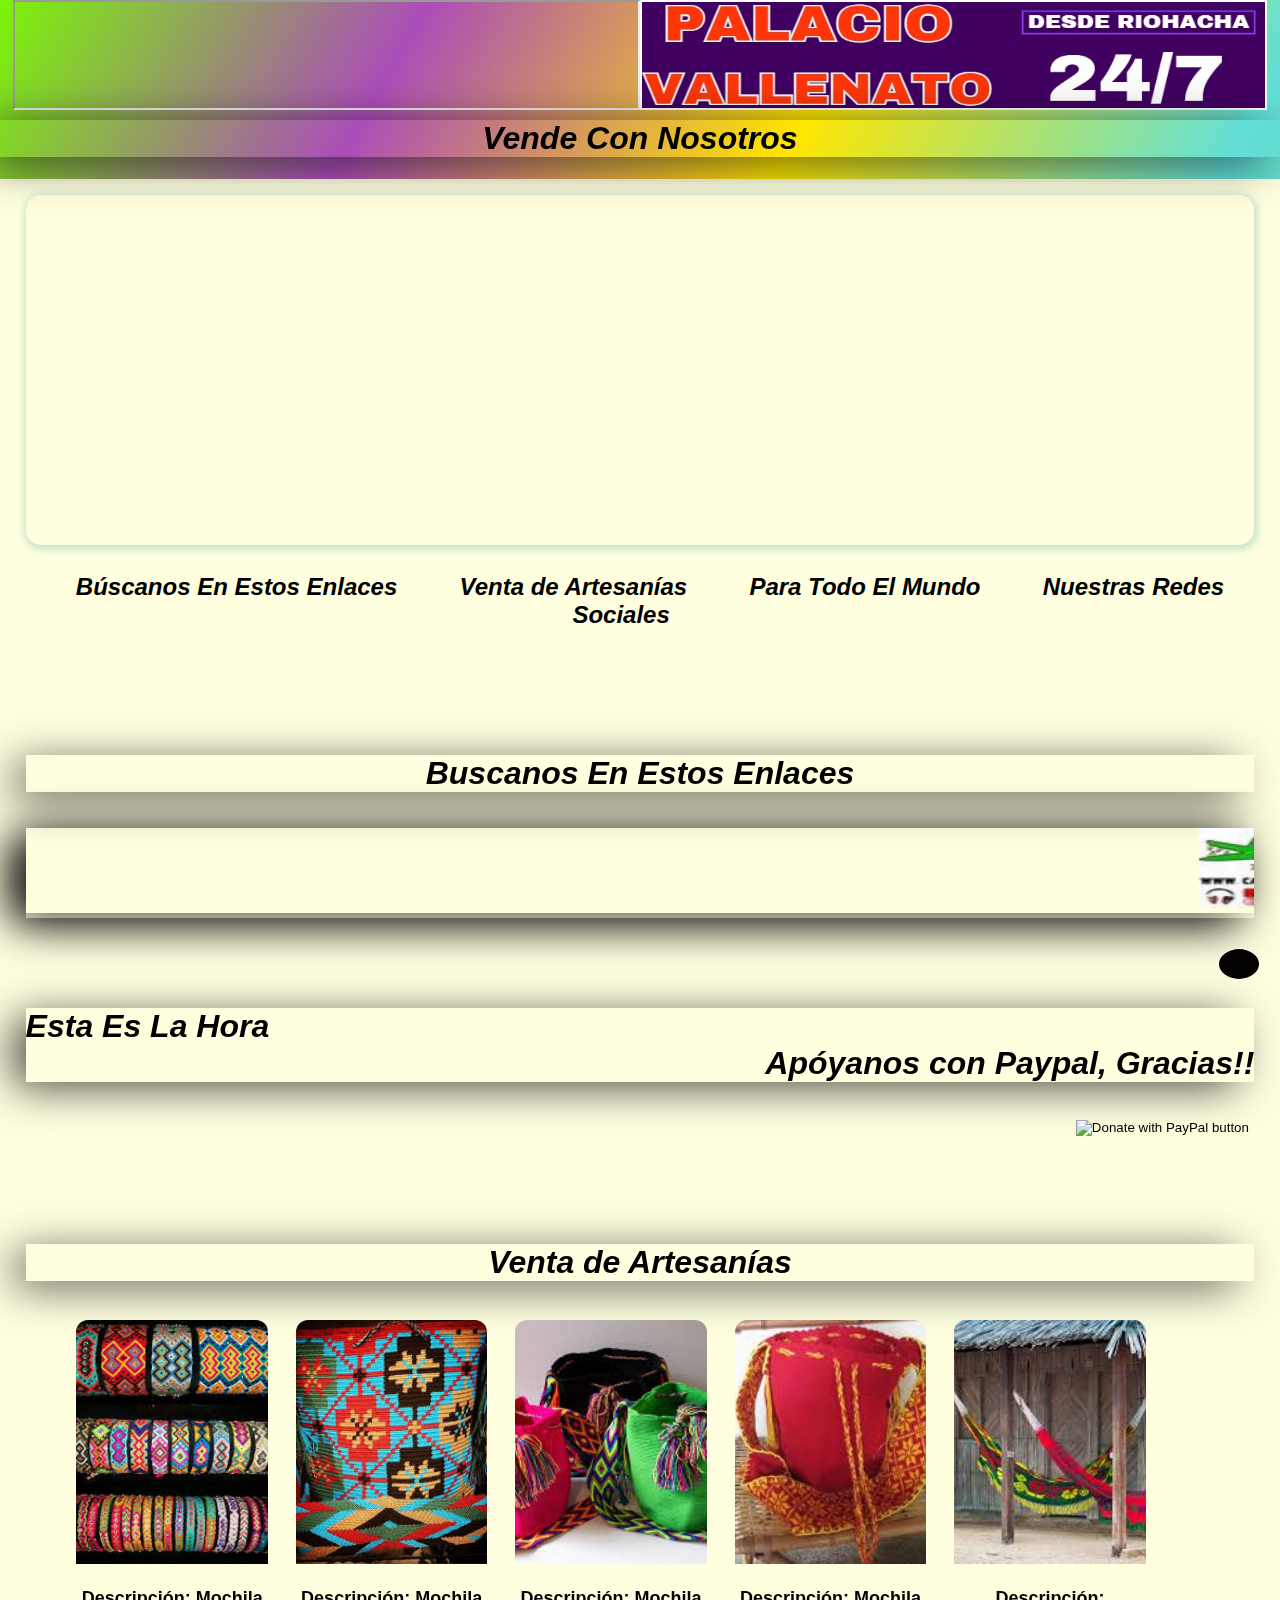
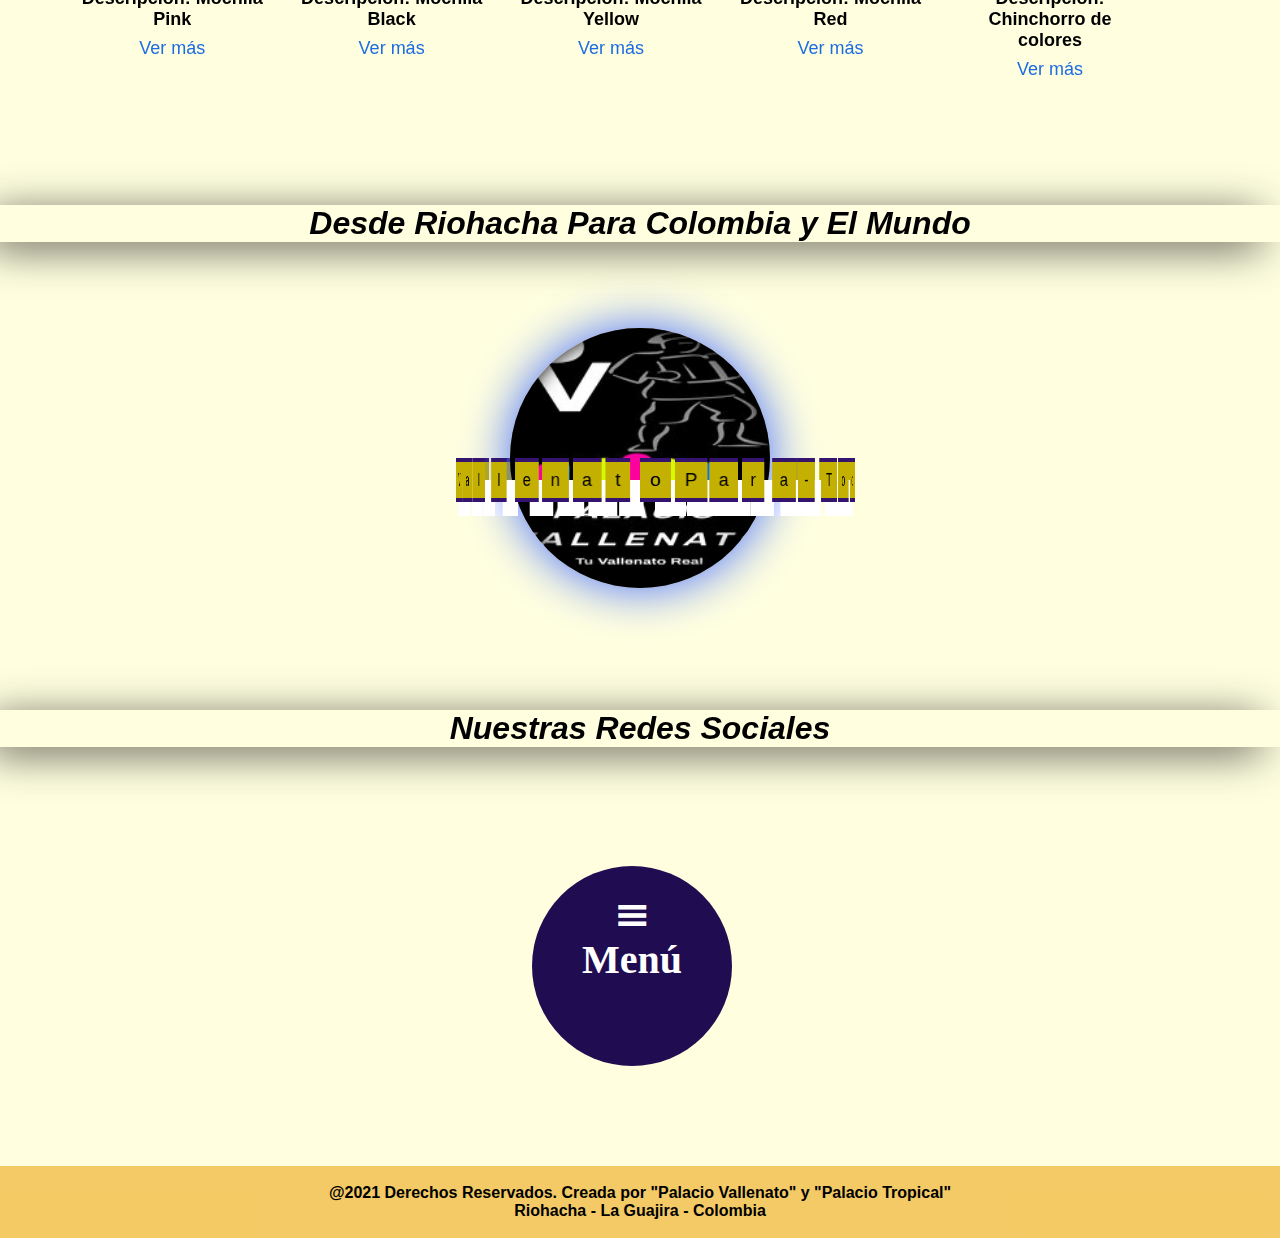
==== commit 1cd0f77c: "Add files via upload" ====
--- a/index.html
+++ b/index.html
@@ -1,938 +1,938 @@
-<!doctype html>
-<html lang="es">
-
-<!------ inicio del head -------->
-<head>
-<meta charset="utf-8">
-
-<meta  http-equiv="X-UA-compatible"  content="ie=edge"/>
-<meta name="author" content="LUCAS PALACIO PIMIENTA"/>
-<meta name="keywordS" content="DEFENSA Y DIVULGACION DE LA MÚSICA VALLENATA"/>
-<meta name="viewport" 
-content="width=device-width, user-scalable=no, initial-scale=1.0,
-maximum-scale=1.0, minimum-scale=1.0 ">  
-
-
-<title>PALACIO VALLENATO</title>
-
-<!--------- Inicio LINK ----------->
-<link rel="icon" href="IMAGENES/logoICO.ico">
-
-<link rel="stylesheet" href="https://pro.fontawesome.com/releases/v5.10.0/css/all.css"
-integrity="sha384-AYmEC3Yw5cVb3ZcuHtOA93w35dYTsvhLPVnYs9eStHfGJvOvKxVfELGroGkvsg+p" crossorigin="anonymous"/>
-
-<link href='https://unpkg.com/boxicons@2.1.4/css/boxicons.min.css' rel='stylesheet'>
-<!--- probando 1 ---->
-<link rel="stylesheet" href="https://unpkg.com/swiper/swiper-bundle.min.css" />
-
-<link rel="stylesheet" type="text/css" href="css/Mochila.css">
-<!--- probando 2---->
-<link rel="stylesheet" type="text/css" href="css/styles.css">
-
-<link rel="stylesheet" type="text/css" href="css/bootstrap-slider.min.css">
-
-<link rel="stylesheet" type="text/css" href="css/relojdigital.css"></link>
-    <!--------- Final LINK ----------->
-
-<!--------- Inicio SCRIPT ----------->
-<script src="js/bootstrap-slider.min.js"></script>
-
-<script src="https://cdn.jsdelivr.net/bxslider/4.2.12/jquery.bxslider.min.js"></script>
-
-<script src="https://kit.fontawesome.com/41bcea2ae3.js" crossorigin="anonymous"></script>
-
-<script src="https://kit.fontawesome.com/eb496ab1a0.js” crossorigin=”anonymous"></script>    
-<!--------- Final SCRIPT ----------->
-
-
-<!------ INICIO Nuevo Reproductor ---->
-<div align="center">
-<section class="home">
-    <div class="flexy">
-    
-<iframe name="contenedorPlayer" class="cuadroBordeado" allow="autoplay" style="color: #fff" width="50%" 
-height="110" marginwidth=0 marginheight=0 hspace=0 vspace=0 frameborder=3 scrolling=no  
-src="https://cp.usastreams.com/pr2g/APPlayerRadioHTML5.aspx?stream=
-https://play8.tikast.com/proxy/lucas?mp=/;&fondo=01&formato=mp3&color=9&titulo=2&autoStart=
-1&vol=7&tipo=7&nombre=PALACIO+VALLENATO&botonPlay=1&imagen=
-https://elpalaciovallenato/imgluks/milogo.jpg&server=
-https://play8.tikast.com/proxy/lucasCHUMILLASmp=/index.htmlCHUMILLASsid=1&opt=metadata">
-</iframe>
-<img border='2' style="color: #fff" width='50%' height='110'  
-src='IMAGENES/somoss.pv.jpg'/> 
-</section>
-<!---- FINAL Nuevo Reproductor ----->
-
-
-
-<!------- Inicio Portada -------->
-
-
-<!----- inicio vende con nosotros ----->
-<article>
-    <div id="vende"></div>
-      <section  class="parrafo3 text-center">     
-         <style> .parrafo3 {color: black;} </style>
-            <h2 align="center"><em><font size="6"><i>Vende Con Nosotros</i></font></em></h2>
-                </section></article>         
-<!------  final vende con nosotros ---->
-
-<div align="center">
-    <div  class="maindiv">
-
-<!------  final vende con nosotros ---->
-<br><br><br><br> <br><br><br> <br><br><br><br> <br><br><br> <br><br><br><br> <br><br><br>
-
-<!--- Inicio Redireccion hacia abajo---->
-     
-<div align="center"></div>
-<div class="pimienta">
-        
-<a href="#nuestros-enlaces"><font size="5"><b><i>Búscanos En Estos Enlaces</i></font></b></a> 
-&nbsp; &nbsp;
-
-<a href="#nuestras-artesanias"><font size="5"><b><i>Venta de Artesanías</i></font></b></a> 
-&nbsp; &nbsp;
-
-<a href="#desde-riohacha"><font size="5"><b><i>Para Todo El Mundo</i></font></b></a> 
-&nbsp; &nbsp;
-
-<a href="#redes-sociales"><font size="5"><b><i>Nuestras Redes Sociales</i></font></b></a> 
-&nbsp; &nbsp;
-</div>
-<!------ Final de Redireccion ------>
-<br><br><br> <br><br><br> <br>
-
-
-
-<!------ inicio Buscanos -------->
-<article>
-    <div id="nuestros-enlaces"></div>
-      <section  class="parrafo3 text-center">     
-         <style> .parrafo3 {color: black;} </style>
-            <h2 align="center"><em><font size="6"><i>Buscanos En Estos Enlaces</i></font></em></h2>
-                </section></article>
-<!------  final Buscanos ---------->
-<br><br>
-    
-
-    
-<!----inicio Agregar Radios --------->
-<div class="in-flex"> 
-    <section  class="parrafo3"> 
-        <article> <marquee direction="left"> 
-            <style> .parrafo3 marquee {color: #000;}</style>
-      
-<!-------- CON LA C  ----------------->
-
-    <a href='https://caimanstereo.com/palaciovallenatocom-en-vivo/'+
-    target='_blank' imageanchor='1' style='margin-left:  0.1em; margin-right: 0.1em;'>
-    <img border='0' height='80' width='170'
-    src='fotologosagregados/caimanstereo.jpg'/></a>
-    
-    <a href='https://clover.fm/46228-el-palacio-vallenato-radio.html'
-    target='_blank' imageanchor='1' style='margin-left:  0.1em; margin-right: 0.1em;'>
-    <img border='0' height='80' width='170'
-    src='fotologosagregados/clover.jpg'/></a>
-    
-    <a href='https://co.domiplay.net/escuchar/palaciovallenato'
-    target='_blank' imageanchor='1' style='margin-left: 0.1em; margin-right: 0.1em;'>
-    <img border='0' height='80' width='170'
-    src='fotologosagregados/codomiplay.jpg'/></a>
-    
-    <!-------   CON LA E  --------->
-    
-    <a href='https://elpalaciovallenato.es.tl/'
-    target='_blank' imageanchor='1' style='margin-left: 0.1em; margin-right: 0.1em;'>
-    <img border='0' height='80' width='170'
-    src='fotologosagregados/elpa.es.tl.jpg'/></a>
-    
-    <a href='https://elpalaciovallenato.jimdofree.com/'
-    target='_blank' imageancor='1' style='margin-left: 0.1em; margin-right: 0.1em;'>
-    <img border='0' height='80' width='170'
-    src='fotologosagregados/elpa.jimdo.jpg'/></a>
-    
-    <a href='https://emisorasenvivo.co/el-palacio-vallenato#'
-    target='_blank' imageanchor='1' style='margin-left:  0.1em; margin-right: 0.1em;'>
-    <img border='0' height='80' width='170'
-    src='fotologosagregados/emisorasenvivo.co.jpg'/></a> 
-       
-    <a href='https://emisoras-en-vivo.co/el-palacio-vallenato' 
-    target='_blank' imageanchor='1' style='margin-left:  0.1em; margin-right: 0.1em;'>
-    <img border='0' height='80' width='170'
-    src='fotologosagregados/emisoras-en-vivo.co.jpg'/></a>
-
-    <a href='https://emisorasenvivo.com.co/1577-palaciovallenato-com.html' 
-    target='_blank' imageanchor='1' style='margin-left:  0.1em; margin-right: 0.1em;'>
-    <img border='0' height='80' width='170' 
-    src='fotologosagregados/emisorasenvivo.com.co.jpg'/></a>
-    
-    <a href='http://es.streema.com/radios/play/Palacio_Vallenato'
-    target='_blank' imageanchor='1' style='margin-left:  0.1em; margin-right: 0.1em;'>
-    <img border='0' height='80' width='170'
-    src='fotologosagregados/es.streema.png'/></a>
-    
-    <a href='https://escuchar.radio/palaciovallenato'
-    target='_blank' imageanchor='1' style='margin-left:  0.1em; margin-right: 0.1em;'>
-    <img border='0' height='80' width='170'
-    src='fotologosagregados/escuchar.radio.png'/></a>
-    
-    <a href='http://eurobroadcast.eu/w/wp-radio/?player=popup&station_id=38039' 
-    target='_blank' imageanchor='1' style='margin-left:  0.1em; margin-right: 0.1em;'>
-    <img border='0' height='80' width='170'
-    src='fotologosagregados/euro.jpg'/></a>
-    
-    <a href='https://evibe.me/41252-EL-PALACIO'
-    target='_blank' imageanchor='1' style='margin-left:  0.1em; margin-right: 0.1em;'>
-    <img border='0' height='80' width='170'
-    src='fotologosagregados/evibe.jpg'/></a>  
-    
-    <!-----   CON LA F  ----------->
-    
-    <a href='https://fm.rs/co/el-palacio-vallenato/'
-    target='_blank' imageanchor='1' style='margin-left:  0.1em; margin-right: 0.1em;'>
-    <img border='0' height='80' width='170'
-    src='fotologosagregados/fm.rs.jpg'/></a> 
-    
-    <a href='http://fmstream.org/index.php?i=551837'
-    target='_blank' imageanchor='1' style='margin-left:  0.1em; margin-right: 0.1em;'>
-    <img border='0' height='80' width='170' 
-    src='fotologosagregados/fmstream.jpg'/></a>
-    
-    <a href='https://fmcube.net/radiostation/air/el-palacio-vallenato'
-    target='_blank' imageanchor='1' style='margin-left:  0.1em; margin-right: 0.1em;'>
-    <img border='0' height='80' width='170' 
-    src='fotologosagregados/fmcube.png'/></a>
-    
-    <!-----   CON LA G  ------------>
-    
-    <a href='https://gardenradio.media/co-el-palacio-vallenato#'
-    target='_blank' imageanchor='1' style='margin-left: 0.1em; margin-right: 0.1em;'> 
-    <img border='0' height='80' width='170' 
-    src='fotologosagregados/gardenradio.media.jpg'/></a>
-    
-    <a href='https://gooradios.com/radio/155329-riohacha-el-palacio-vallenato.html'
-    target='_blank' imageanchor='1' style='margin-left:  0.1em; margin-right: 0.1em;'>
-    <img border='0' height='80' width='170' 
-    src='fotologosagregados/gooradios.png'/></a>
-     
-    <!-----   CON LA K  ---------->
-    
-    <a href='https://keepone.net/radio/k110074/el-palacio-vallenato'
-    target='_blank'   imageanchor='1' style='margin-left:  0.1em; margin-right: 0.1em;'>
-    <img border='0' height='80' width='170'
-    src='fotologosagregados/keepone.jpg'/></a>
-    
-    <!----------   CON LA L  -------->
-    
-    <a href='https://lalaradio.online/radio/palaciovallenato-com/'
-    target='_blank' imageanchor='1' style='margin-left: 0.1em; margin-right: 0.1em;'> 
-    <img border='0' height='80' width='170'
-    src='fotologosagregados/lalaradio.online.png'/></a> 
-    
-    <a href='https://listenradio.gr/station/palacio-vallenato/'
-    target='_blank' imageanchor='1' style='margin-left:  0.1em; margin-right: 0.1em;'>
-    <img border='0' height='80' width='170'
-    src='fotologosagregados/listenradio.jpg'/></a> 
-    
-    <a href='https://liveradio.de/el-palacio-vallenato'
-    target='_blank' imageanchor='1' style='margin-left:  0.1em; margin-right: 0.1em;'>
-    <img border='0' height='80' width='170'
-    src='fotologosagregados/liveradio.de.jpg'/></a>
-    
-    <a href='https://liveradio.world/?s=PALACIO+VALLENATO '
-    target='_blank' imageanchor='1' style='margin-left: 0.1em; margin-right: 0.1em;'>
-    <img border='0' height='80' width='170'
-    src='fotologosagregados/liveradio.world.png'/></a>     
-    
-    <a href='https://lucaspalaciopimien.wixsite.com/el-palacio-vallenato'
-    target='_blank' imageanchor='1' style='margin-left: 0.1em; margin-right: 0.1em;'>
-    <img border='0' height='80' width='170'
-    src='fotologosagregados/lucaswix.jpg'/></a> 
-        
-    <!--------   CON LA M  ------->
-    
-    <a href='https://milemisoras.com/radio/el-palacio-vallenato-online/'
-    target='_blank' imageanchor='1' style='margin-left:  0.1em; margin-right: 0.1em;'>
-    <img border='0' height='80' width='170'
-    src='fotologosagregados//milemisoras.png'/></a>
-    
-    <a href='http://www.myradiotuner.com/?StationID=21212'
-    target='_blank' imageanchor='1' style='margin-left:  0.1em; margin-right: 0.1em;'>
-    <img border='0' height='80' width='170'
-    src='fotologosagregados//myradiotuner.jpg'/></a>
-    
-    <a href='https://mytuner-radio.com/es/emisora/el-palacio-vallenato-472377/'
-    target='_blank' imageanchor='1' style='margin-left:  0.1em; margin-right: 0.1em;'>
-    <img border='0' height='80' width='170'
-    src='fotologosagregados//mytuner.jpg'/></a>
-    
-  
-     <!-------   CON LA O  ---------->
-    
-    <a href='https://oiradio.co/el-palacio-vallenato-s271853'
-    target='_blank' imageanchor='1' style='margin-left: 0.1em;  margin-right: 0.1em;'>
-    <img border='0' height='80' width='170'
-    src='fotologosagregados/oiradio.jpg'/></a>
-    
-    <a href='http://online-radio.eu/radio/67352-palaciovallenato-com'
-    target='_blank' imageanchor='1' style='margin-left:  0.1em; margin-right: 0.1em;'>
-    <img border='0' height='80' width='170'
-    src='fotologosagregados/online-radio.eu.jpg'/></a>
-      
-    <a href='https://onlineradiobox.com/co/palaciovallenato/?cs=co.palaciovallenato'
-    target='_blank' imageanchor='1' style='margin-left: 0.1em; margin-right: 0.1em;'>
-    <img border='0' height='80' width='170'
-    src='fotologosagregados/onlineradiobox.jpg'/></a> 
-        
-    <a href='https://openradio.app/station/el-palacio-vallenato-ovfia59q?utm_source=m3'
-    target='_blank' imageanchor='1' style='margin-left:  0.1em; margin-right: 0.1em;'>
-    <img border='0' height='80' width='170'
-    src='fotologosagregados/openradio.jpg'/></a>
-    
-     
-    <!-------   CON LA P  ---------->
-       
-    <a href='http://palaciovallenato.emiweb.es/'
-    target='_blank' imageanchor='1' style='margin-left: 0.1em; margin-right: 0.1em;'>
-    <img border='0' height='80' width='170'
-    src='fotologosagregados/pala.emiweb.jpg'/></a> 
-    
-    <a href='https://pcradio.ru/radio/el-palacio-vallenato'
-    target='_blank' imageanchor='1' style='margin-left:  0.1em; margin-right: 0.1em;'>
-    <img border='0' height='80' width='170' 
-    src='fotologosagregados/pcradio.png'/></a>
-    
-    <a href='http://pea.fm/es/3666-listen.html'
-    target='_blank' imageanchor='1' style='margin-left:  0.1em; margin-right: 0.1em;'>
-    <img border='0' height='80' width='170'
-    src='fotologosagregados/peafm.jpg'/></a>    
-      
-    <a href='https://portalemisoras.com/station/el-palacio-vallenato/'
-    target='_blank' imageanchor='1' style='margin-left:  0.1em; margin-right: 0.1em;'>
-    <img border='0' height='80' width='170'
-    src='fotologosagregados/portalemisoras.jpg'/></a> 
-      
-    <a href='https://procachannels.com/radio/EL-PALACIO-VALLENATO-iK657893124'
-    target='_blank' imageanchor='1' style='margin-left: 0.1em; margin-right: 0.1em;'> 
-    <img border='0' height='80' width='170'
-    src='fotologosagregados/procachannels.png'/></a>
-    
-    
-    <!------   CON LA R  ------->
-    
-    <a href='https://raddio.net/373602-el-palacio-vallenato/'
-    target='_blank' imageanchor='1' style='margin-left:  0.1em; margin-right: 0.1em;'>
-    <img border='0' height='80' width='170'
-    src='fotologosagregados/raddio.jpg'/></a>
-    
-    <a href='http://radio.garden/listen/palaciovallenato-com/NUk36A9k'
-    target='_blank' imageanchor='1' style='margin-left: 0.1em; margin-right: 0.1em;'>
-    <img border='0' height='80' width='170'
-    src='fotologosagregados/radio.garden.jpg'/></a>
-    
-    <a href='https://radio.streamitter.com/station/el-palacio-vallenato-2UUM9C'
-    target='_blank' imageanchor='1' style='margin-left:  0.1em; margin-right: 0.1em;'>
-    <img border='0' height='80' width='170'
-    src='fotologosagregados/radio.streamitter.jpg'/></a>
-    
-    <a href='http://radiobersama.com/palacio-vallenato/ '
-    target='_blank' imageanchor='1' style='margin-left: 0.1em; margin-right: 0.1em;'>
-    <img border='0' height='80' width='170' 
-    src='fotologosagregados/radiobersama.jpg'/></a>
-    
-    <a href='https://radiogage.com/?keyword=EL%20PALACIO%20VALLENATO&country&genre'
-    target='_blank' imageanchor='1' style='margin-left: 0.1em; margin-right: 0.1em;'> 
-    <img border='0' height='80' width='170'
-    src='fotologosagregados/radiogage.jpg'/></a>
-    
-    <a href='http://radiolivestation.com/palaciovallenato-com/' 
-    target='_blank' imageanchor='1' style='margin-left:  0.1em; margin-right: 0.1em;'>
-    <img border='0' height='80' width='170'
-    src='fotologosagregados/radiolivestation.jpg'/></a>
-    
-    <a href='https://radioly.app/radio/el-palacio-vallenato/'
-    target='_blank' imageanchor='1' style='margin-left: 0.1em; margin-right: 0.1em;'>
-    <img border='0' height='80' width='170'
-    src='fotologosagregados/radioly.jpg'/></a>
-    
-    <a href='https://radiomixer.net/es/col/palaciovallenato'
-    target='_blank' imageanchor='1' style='margin-left:  0.1em; margin-right: 0.1em;'>
-    <img border='0' height='80' width='170'
-    src='fotologosagregados/radiomixer.png'/></a>
-    
-    <a href='https://radioonlinelive.com/colombia/palacio-vallenato/' 
-    target='_blank' imageanch72or='1' style='margin-left: 0.1em; margin-right: 0.1em;'>
-    <img border='0' height='80' width='170'
-    src='fotologosagregados/radioonlinelive.com.jpg'/></a> 
-    
-    <a href='https://radios.com.co/el-palacio-vallenato/' 
-    target='_blank' imageanch72or='1' style='margin-left: 0.1em; margin-right: 0.1em;'>
-    <img border='0' height='80' width='170'
-    src='fotologosagregados/radios.com.co.jpg'/></a> 
-    
-    <a href='https://radios.com.co/#el-palacio-vallenato'
-    target='_blank' imageanchor='1' style='margin-left:  0.1em; margin-right: 0.1em;'>
-    <img border='0' height='80' width='170'
-    src='fotologosagregados/radios.emisorascolombianasenvivo.png'/></a>
-    
-    <a href='https://radiovolna.net/424054-el-palacio-vallenato.html' 
-    target='_blank' imageanchor='1' style='margin-left: 0.1em; margin-right: 0.1em;'>
-    <img border='0' height='80' width='170'
-    src='fotologosagregados/radiovolna.jpg'/></a>
-    
-    <a href='https://radiozone.net/search/EL%20PALACIO%20VALLENATO' 
-    target='_blank' imageanchor='1' style='margin-left: 0.1em; margin-right: 0.1em;'>
-    <img border='0' height='80' width='170'
-    src='fotologosagregados/radiozone.jpg'/></a>
-    
-    <a href='https://rozila.com/index.php/station/palacio-vallenato/'
-    target='_blank' imageanchor='1' style='margin-left:  0.1em; margin-right: 0.1em;'>
-    <img border='0' height='80' width='170'
-    src='fotologosagregados/rozila.jpg'/></a>
-    
-    
-    <!-------   CON LA S  -------->
-    
-    <a href='https://5f91e309d9533.site123.me/'
-    target='_blank' imageanchor='1' style='margin-left: 0.1em; margin-right: 0.1em;'>
-    <img border='0' height='80' width='170'
-    src='fotologosagregados/site123.jpg'/></a> 
-    
-    <a href='http://somoslatinos.es/colombia/caribe/elpalaciovallenato.html'
-    target='_blank' imageanchor='1' style='margin-left: 0.1em; margin-right: 0.1em;'> 
-    <img border='0' height='80' width='170'
-    src='fotologosagregados/somoslatinos.jpg'/></a>
-    
-    <a href='https://streamfinder.com/streaming-radio/el-palacio-vallenato/74512/#_'
-    target='_blank' imageanchor='1' style='margin-left:  0.1em; margin-right: 0.1em;'>
-    <img border='0' height='80' width='170'
-    src='fotologosagregados/streamfinder.jpg'/></a>  
-        
-    <!---------   CON LA T  -------->
-    
-    <a href='https://theonestopradio.com/radio/palaciovallenato_com_co-2-spa'
-    target='_blank' imageanchor='1' style='margin-left: 0.1em; margin-right: 0.1em;'> 
-    <img border='0' height='80' width='170'
-    src='fotologosagregados/theonestopradio.jpg'/></a>
-    
-    <a href='https://tunein.com/embed/player/s214699/'
-    target='_blank' imageanchor='1' style='margin-left:  0.1em; margin-right: 0.1em;'>
-    <img border='0' height='80' width='170'
-    src='fotologosagregados/tunein.jpg'/></a>
-    
-    <a href='https://tuneliveradio.net/station/el-palacio-vallenato/'
-    target='_blank' imageanchor='1' style='margin-left: 0.1em; margin-right: 0.1em;'>
-    <img border='0' height='80' width='170'
-    src='fotologosagregados/tunelive.png'/></a> 
-    
-    <a href='https://tuneyou.com/radio/El-Palacio-Vallenato-sn16461/'
-    target='_blank' imageanchor='1' style='margin-left:  0.1em; margin-right: 0.1em;'>
-    <img border='0' height='80' width='170'
-    src='fotologosagregados/tuneyou.jpg'/></a> 
-    
-    <a href='https://tvradiotuner.com/radio/co/el-palacio-vallenato-11194'
-    target='_blank' imageanchor='1' style='margin-left:  0.1em; margin-right: 0.1em;'>
-    <img border='0' height='80' width='170'
-    src='fotologosagregados/tvradiotuner.png'/></a>
-    
-    <!--------   CON LA V  -------->
-    
-    <a href="https://vpsemisoras.com/station/palacio-vallenato/" 
-    target='_blank' imageanchor='1' style='margin-left:  0.1em; margin-right: 0.1em;'>
-    <img border='0' height='80' width='170'
-    src='fotologosagregados/VPS.jpg'/></a> 
-    
-    <!-------   CON LA w w w  ---------->
-    
-    <a href='http://webradio.coolstreaming.us/player/?stream=63439'
-    target='_blank' imageanchor='1' style='margin-left: 0.1em; margin-right: 0.1em;'>
-    <img border='0' height='80' width='170'
-    src='fotologosagregados/webradio.coolstreaming.png'/></a>
-    
-    <a href='https://www.colombia.com/radio/palacio-vallenato-riohacha-2318'
-    target='_blank' imageanchor='1' style='margin-left: 0.1em; margin-right: 0.1em;'>
-    <img border='0' height='80' width='170'
-    src='fotologosagregados/wwwcolombia.com.jpg'/></a>
-    
-    <a href='https://www.cxradio.com.br/radio/el-palacio-vallenato'
-    target='_blank' imageanchor='1' style='margin-left:  0.1em; margin-right: 0.1em;'>
-    <img border='0' height='80' width='170'
-    src='fotologosagregados/wwwcxradio.jpg'/></a>
-    
-    <a href='https://www.dradios.com.ar/station/palaciovallenato-com/' 
-    target='_blank' imageanchor='1' style='margin-left:  0.1em; margin-right: 0.1em;'>
-    <img border='0' height='80' width='170'
-    src='fotologosagregados/wwwdradios.png'/></a>
-    
-    <a href='http://www.emisorascolombianas.co/el-palacio-vallenato'
-    target='_blank' imageanchor='1' style='margin-left:  0.1em; margin-right: 0.1em;'>
-    <img border='0' height='80' width='170' 
-    src='fotologosagregados/wwwemisorascolombianas.co.jpg'/></a>
-    
-    <a href='https://www.emisorasvirtuales.com/co/el-palacio-del-vallenato/'
-    target='_blank' imageanchor='1' style='margin-left: 0.1em; margin-right: 0.1em;'> 
-    <img border='0' height='80' width='170' 
-    src='fotologosagregados/wwwemisorasvirtuales.jpg'/></a>
-    
-    <a href='https://www.listenonlineradio.com/colombia/el-palacio-vallenato '
-    target='_blank' imageanchor='1' style='margin-left:  0.1em; margin-right: 0.1em;'>
-    <img border='0' height='80' width='170'
-    src='fotologosagregados/wwwlistenonlineradio.jpg'/></a>
-    
-    <a href='https://www.liveonlineradio.net/sl/colombia/palacio-vallenato.htm'
-    target='_blank' imageanchor='1' style='margin-left: 0.1em; margin-right: 0.1em;'>
-    <img border='0' height='80' width='170'
-    src='fotologosagregados/wwwliveonlineradio.net.jpg'/></a>
-    
-    <a href='https://www.liveradio.uk/stations/el-palacio-vallenato'
-    target='_blank' imageanchor='1' style='margin-left:  0.1em; margin-right: 0.1em;'>
-    <img border='0' height='80' width='170'
-    src='fotologosagregados/wwwliveradio.uk.jpg'/></a>
-    
-    <a href='http://www.nobexradio.com/StationsWithPlayer'
-    target='_blank' imageanchor='1' style='margin-left: 0.1em; margin-right: 0.1em;'>
-    <img border='0' height='80' width='170'
-    src='fotologosagregados/wwwnobexradio.jpg'/></a>
-        
-    <a href='https://www.planetaradios.com/co/2961/el-palacio-vallenato'
-    target='_blank' imageanchor='1' style='margin-left:  0.1em; margin-right: 0.1em;'>
-    <img border='0' height='80' width='170'
-    src='fotologosagregados/wwwplanetaradios.jpg'/></a> 
-    
-    <a href='https://www.raddios.com/4483-radiosonline-palacio-vallenato-online-riohacha-colombia'
-    target='_blank' imageanchor='1' style='margin-left: 0.1em; margin-right: 0.1em;'>
-    <img border='0' height='80' width='170'
-    src='fotologosagregados/wwwraddios.com.jpg'/></a>    
-    
-    <a href='https://www.radio.es/s/palaciovallenato'
-    target='_blank' imageanchor='1' style='margin-left: 0.1em; margin-right: 0.1em;'>
-    <img border='0' height='80' width='170'
-    src='fotologosagregados/wwwradio.es.jpg'/></a> 
-    
-    <a href='https://www.radiodeck.com/radio/5f681d4f8fb50b06aaab547f' 
-    target='_blank' imageanchor='1' style='margin-left:  0.1em; margin-right: 0.1em;'>
-    <img border='0' height='80' width='170'
-    src='fotologosagregados/wwwradiodeck.jpg'/></a>
-    
-    <a href='https://www.radioline.co/es/get-premium?redirect=%2Fsettings%3Faccountlink%3Dtrue'
-    target='_blank' imageanchor='1' style='margin-left: 0.1em; margin-right: 0.1em;'>
-    <img border='0' height='80' width='170'
-    src='fotologosagregados/wwwradioline.co.jpg'/></a>
-    
-    <a href='https://www.radio.pervii.com/es/radio/265712.htm'
-    target='_blank' imageanchor='1' style='margin-left: 0.1em; margin-right: 0.1em;'>
-    <img border='0' height='80' width='170' 
-    src='fotologosagregados/wwwradiopervii.jpg'/></a>
-      
-    <a href='http://www.radios.com.br/play/159325' 
-    target='_blank' imageanchor='1' style='margin-left: 0.1em; margin-right:0.1em;'>
-    <img border='0' height='80' width='170'
-    src='fotologosagregados/wwwradios.com.br.png'/></a> 
-    
-    <a href='https://www.radiosfmam.com.ar/radio/13278/el-palacio-vallenato-riohacha-la--guajiracolombia' 
-    target='_blank' imageanchor='1' style='margin-left: 0.1em;   margin-right: 0.1em;'>   
-    <img border='0' height='80' width='170'
-    src='fotologosagregados/wwwradiosfmam.jpg'/></a>
-    
-    <a href='https://www.radiosplay.com/radio/89156/el-palacio-vallenato-riohacha-la-guajira-colombia' 
-    target='_blank' imageanchor='1' style='margin-left: 0.1em; margin-right: 0.1em;'>   
-    <img border='0' height='80' width='170'
-    src='fotologosagregados/wwwradiosplay.jpg'/></a>
-    
-    <a href='https://www.uradios.com/el-palacio-vallenato'
-    target='_blank' imageanchor='1' style='margin-left:  0.1em; margin-right: 0.1em;'>
-    <img border='0' height='80' width='170'
-    src='fotologosagregados/wwwuradios.jpg'/></a>
-             
-    <a href='https://www.webradio.media/ecouter-EL-PALACIO-VALLENATO-6463'
-    target='_blank' imageanchor='1' style='margin-left:  0.1em; margin-right: 0.1em;'>
-    <img border='0' height='80' width='170'
-    src='fotologosagregados/wwwwebradio.jpg'/></a> 
-    
-    <a href='https://www.zradios.com/el-palacio-vallenato'
-    target='_blank' imageanchor='1' style='margin-left: 0.1em; margin-right: 0.1em;'>
-    <img border='0' height='80' width='170'
-    src='fotologosagregados/wwwzradios.jpg'/></a>      
-    
-    <!--------   CON LA Z  ------------>
-    
-    <a href='https://zeno.fm/el-palacio-vallenatok7gcnrz99f0uv/'
-    target='_blank' imageanchor='1' style='margin-left:  0.1em; margin-right: 0.1em;'>
-    <img border='0' height='80' width='170'
-    src='fotologosagregados/zeno.fm.jpg'/></a> 
-    
-</marquee> 
-</section>
-</article>
-<!----- Final Agregar Radios --------> 
-<br><br><br> <br><br>
-    
-
-<!------ INICIO hora y Donate-------->
-<article>
-    <section  class="parrafo3 text-center"> 
-        <style>  .parrafo3 {color: black;}</style> 
-            <h2 align="left"><em><font size="6">Esta Es La Hora </font></em></h2>
-            <h2 align="right"><em><font size="6">Apóyanos con Paypal, Gracias!!</font></em></h2>
-                </article></section>  
-<br><br>
-        
-<section class="palaci">
-    <div class="palaci-lahora">
-        <p><h6><em><font size="6" class="fecha"></font></em></h6></p>
-            <p><h6><em><font size="6" class="tiempo"></font></em></h6></p>  
-                </div>
-                    </section>  
-
-
-<div align="left">
-    <section class="palaci">
-        <div class="palaci-donate">
-        
-<form action="https://www.paypal.com/donate" method="post" target="_top">
-<input type="hidden" name="hosted_button_id" value="3SSLJQG8Y5FPW" />
-<input type="image" src="https://www.paypalobjects.com/en_US/i/btn/btn_donateCC_LG.gif" border="0" 
-name="submit" title="PayPal - The safer, easier way to pay online!" alt="Donate with PayPal button"/>
-<img alt="" border="0" src="https://www.paypal.com/en_CO/i/scr/pixel.gif" width="1" height="1"/></form> 
-</div>
-</section>
-<!------ Final hora y Donate ---------->
-
-</head>
-<!---------- Fin del head ------------>
-<br><br><br> <br>
-
-
-<body>
-
-<header>
-
-<!--iNICIO BODY-Bloqueo y Fondo -------->
-<body oncontextmenu="return false" onkeydown="return false">
-<body background="IMAGENES/soleado1.gif"> </div>
-<!------- final Bloqueo y Fondo -------->
-<br><br><br>
-
-
-
-<!------ inicio de la portada --------->
-<div class="contenedor-head animate-bg"></div>
-<!------ inicio de la portada --------->
-
-
-
-<!---- Inicio Buscas artesnias -------->
-<article>
-    <div id="nuestras-artesanias"></div>
-    <section class="parrafo3 text-center">
-        <style>
-            .parrafo3 {
-                color: black;
-            }
-        </style>
-        <h2 align="center">
-            <em><font size="6"><i>Venta de Artesanías</i></font>
-            </em></h2>
-    </section>
-</article>
-
-<br><br>
-<!---- Inicio Buscas artesnias -------->
-
-
-<!-- Swiper -->
-<div class="contable">
-    <div class="swiper-contable mySwiper">
-        <div class="swiper-wrapper">
-<!-- Swiper -->
-
-
-<!-- Swiper 01  -->
-<div class="swiper-slide">
-    <img src="image/01.jpg" alt="">
-        <div class="card-description">
-            <div class="card-title">
-                <h4>Descripción: Mochila Pink</h4>
-                    </div>
-
-<div class="card-text">
-<p></p>
-</div>
-
-<div class="card-link">
-<a href="Mochila01.html" target="_blank" width="100%" height="350">Ver más</a>
-</div>
-    </div>
-        </div>
-<!-- Swiper 01 -->
-
-
-
-<!-- Swiper 02 -->
-<div class="swiper-slide">
-    <img src="image/02.jpg" alt="">
-        <div class="card-description">
-            <div class="card-title">
-                <h4>Descripción: Mochila Black</h4>
-                    </div>
-
-<div class="card-text">
-<p></p>
-</div>
-
-<div class="card-link">
-    <a href="Mochila02.html" target="_blank" width="100%" height="350">Ver más</a>
-    </div>
-    </div>
-        </div>
-<!-- Swiper 02  -->
-
-
-
-<!-- Swiper 03  -->
-<div class="swiper-slide">
-    <img src="image/03.jpg" alt="">
-        <div class="card-description">
-            <div class="card-title">
-                <h4>Descripción: Mochila Yellow</h4>
-                    </div>
-
-<div class="card-text">
-<p></p>
-</div>
-
-<div class="card-link">
-    <a href="Mochila03.html" target="_blank" width="100%" height="350">Ver más</a>
-    </div>
-    </div>
-        </div>
-<!-- Swiper 03 -->
-
-
-
-<!-- Swiper 05  -->
-<div class="swiper-slide">
-    <img src="image/05.jpg" alt="">
-        <div class="card-description">
-            <div class="card-title">
-                <h4>Descripción: Mochila Red</h4>
-                    </div>
-
-<div class="card-text">
-    <p></p>
-        </div>
-
-        <div class="card-link">
-            <a href="Mochila05.html" target="_blank" width="100%" height="350">Ver más</a>
-            </div>
-    </div>
-        </div>
-<!-- Swiper 05  -->
-
-
-
-<!-- Swiper 08 -->
-<div class="swiper-slide">
-    <img src="image/08.jpg" alt="">
-        <div class="card-description">
-            <div class="card-title">
-                <h4>Descripción: Chinchorro de colores </h4>
-                    </div>
-
-<div class="card-text">
-    <p></p>
-        </div>
-
-        <div class="card-link">
-            <a href="Mochila08.html" target="_blank" width="100%" height="350">Ver más</a>
-            </div>
-    </div>
-        </div>
-
-<!-- Swiper 08 -->
-
-
-</div> </div>
-    </div> </div>
-        </div> </div>
-            </div> </div>
-<!---- final Buscas artesnias -------->
-
-<br><br><br> <br><br><br> <br><br><br> <br><br><br> <br><br><br> <br><br><br> <br><br><br> <br><br><br>
-<br><br><br> <br><br><br> <br><br><br> <br><br><br> <br><br><br> <br><br><br> <br><br><br> <br><br><br>
-<br><br><br> <br><br><br> <br><br><br> <br><br><br> <br><br><br> <br><br><br> <br><br><br> <br>
-
-
-
-<!---------- Inicio Giramundo  -------->
-<article>
-    <div id="desde-riohacha"></div>
-        <section  class="parrafo3 text-center"> 
-            <style> .parrafo3 {color: black;}</style>
-                <h2 align="center"><em><font size="6"><i> Desde Riohacha Para Colombia y 
-                        El Mundo </i></font></em></h2>
-                         </article></section>
-          
-<br><br><br> <br><br><br> <br><br><br> <br><br><br>
-    
-<section>
-    <div class="earth"></div>
-         <div class="circle">
-        
-        <span style="--i:1;">P</span> 
-        <span style="--i:2;">a</span>
-        <span style="--i:3;">r</span>
-        <span style="--i:4;">a</span>
-        <span style="--i:5;">-</span>
-        <span style="--i:6;">T</span>
-        <span style="--i:7;">o</span>
-        <span style="--i:8;">d</span>
-        <span style="--i:9;">o</span>
-        <span style="--i:10;">-</span>
-        <span style="--i:11;">E</span>
-        <span style="--i:12;">l</span>
-        <span style="--i:13;">-</span>
-        <span style="--i:14;">M</span>
-        <span style="--i:15;">u</span>
-        <span style="--i:16;">n</span>
-        <span style="--i:17;">d</span>
-        <span style="--i:18;">o</span>
-        <span style="--i:19;">-</span>
-        <span style="--i:20;">P</span>
-        <span style="--i:21;">a</span>
-        <span style="--i:22;">l</span>
-        <span style="--i:23;">a</span>
-        <span style="--i:24;">c</span>
-        <span style="--i:25;">i</span>
-        <span style="--i:26;">o</span>
-        <span style="--i:27;">-</span>
-        <span style="--i:28;">V</span>
-        <span style="--i:29;">a</span>
-        <span style="--i:30;">l</span>
-        <span style="--i:31;">l</span>
-        <span style="--i:32;">e</span>
-        <span style="--i:33;">n</span>
-        <span style="--i:34;">a</span>
-        <span style="--i:35;">t</span>
-        <span style="--i:36;">o</span>
-        <span style="--i:37;">-</span>
-</div>
-</section>
-</div>
-<!------- Final Giramundo  ------------>
-<br><br><br> <br><br><br> <br><br><br> <br><br><br> <br><br>
-
-
-
-<!---- Inicio nuestras redes  -------->
-<article>
-    <div id="redes-sociales"></div>
-        <section  class="parrafo3 text-center"> 
-            <style> .parrafo3 {color: black;}</style>
-                <h2 align="center"><em><font size="6"><i>Nuestras Redes Sociales</i></font></em></h2>
-                    </article></section>
-<!---- Inicio nuestras redes  ------->
-<br><br><br>
-
-
-
-<!------ Inicio menu circular --------->
-<div class="container">
-    <div class="menu">
-        <input type="checkbox" id="menu" class="toggle">
-            <label for="menu" class="menu-icon">
-                <i class="bx bx-menu"><br>Menú</i>
-                    </label>
-
-<a href="QUIENES SOMOS.html" target='_blank' class="social-media-icon"><i class="bx bxs-notification-off"></i><br>Somos</a>
-
-<a href="LEYENDAS.html" target='_blank' class="social-media-icon"><i class="bx bxs-image"></i><br>Leyendas</a>
-
-<a href="CONTÁCTO.html" target='_blank' class="social-media-icon"><i class="bx bxs-contact"></i><br>Contácto</a>
-
-<a href="https://wa.me/573023062929?text=Hola%20Escribenos%20y%20envíanos%20tu%20mensaje" target='_blank'  class="social-media-icon">
-<i class="bx bxl-whatsapp-square">
-</i><br>WhatsApp</a>
-
-<a href="https://twitter.com/palaciovallenat" target='_blank' class="social-media-icon">
-<i class="bx bxl-twitter">
-</i><br>Twitter</a>
-
-<a href="https://www.facebook.com/" target='_blank' class="social-media-icon">
-<i class="bx bxl-facebook">
-</i><br>Facebook</a>
-</div> 
-</div>
-<!---- final menu circular ------------>
-</header>
-<br><br><br> <br><br><br> <br><br><br>
-<main>
-
-<!---- Inicio ir hacia arriba  ------->
-<div class="lierlis">
-</div>
-
-<button class="btn-scrolltop" id="btn_scrolltop">
-<i class="fas fa-chevron-up"></i>
-</button>
-<script>
-const btn_scrolltop = document.getElementById("btn_scrolltop")
-btn_scrolltop.addEventListener('click', () => {
-window.scrollTo(0, 0)
-})
-
-window.onscroll = () => {
-add_btn_scrolltop()
-}
-
-const add_btn_scrolltop = () => {
-if (window.scrollY < 300) {
-btn_scrolltop.classList.remove("btn-scrolltop-on")
-} else {
-btn_scrolltop.classList.add("btn-scrolltop-on")
-}
-}  
-</script>
-<!---- Final ir hacia arriba  -------->
-
-</main>
-<br><br><br> <br><br><br> <br><br><br> <br>
-
-<!--------- Inicio footer  ------------>
-<div class="footer">
-<footer>
-    <br>  
-<div align="center">
-<p style="color: #000"><font size=3><b>@2021 Derechos Reservados. Creada por "Palacio Vallenato" y "Palacio Tropical"</b></font></p>  
-<p2 style="color: #000"><font size=3><b>Riohacha - La Guajira - Colombia</b></font></p2>     
-</footer>
-<br>
-<!----------- Final footer  ------------>
-
-   
-
-<!------- Inicio  jquery -------------->
-<script
-src="https://code.jquery.com/jquery-2.2.4.min.js"
-integrity="sha256-BbhdlvQf/xTY9gja0Dq3HiwQF8LaCRTXxZKRutelT44=" 
-crossorigin="anonymous"></script>
-    
-<script type="text/javascript" src="js/bootstrap-slider.min.js"></script>
-<script type="text/javascript" src="js/audio.js"></script>
-
-<script language="javascript" type="text/javascript" 
-src="https://play8.tikast.com:2199/system/streaminfo.js"></script>
-
-<script src="js/menu.js"></script>
-<script src="js/lightbox.js"></script> 
-<script src="js/script.js"></script>
-<script src="main.js"></script>  
-<script src="script.js"></script>
-<!------ Final jquery --------------->
-
-
-<script src="//code.tidio.co/5orx4jdxigslq4la6wbkzn2ugl2u5sym.js" async></script>
-
-</body>
+<!doctype html>
+<html lang="es">
+
+<!------ inicio del head -------->
+<head>
+<meta charset="utf-8">
+
+<meta  http-equiv="X-UA-compatible"  content="ie=edge"/>
+<meta name="author" content="LUCAS PALACIO PIMIENTA"/>
+<meta name="keywordS" content="DEFENSA Y DIVULGACION DE LA MÚSICA VALLENATA"/>
+<meta name="viewport" 
+content="width=device-width, user-scalable=no, initial-scale=1.0,
+maximum-scale=1.0, minimum-scale=1.0 ">  
+
+
+<title>PALACIO VALLENATO</title>
+
+<!--------- Inicio LINK ----------->
+<link rel="icon" href="IMAGENES/logoICO.ico">
+
+<link rel="stylesheet" href="https://pro.fontawesome.com/releases/v5.10.0/css/all.css"
+integrity="sha384-AYmEC3Yw5cVb3ZcuHtOA93w35dYTsvhLPVnYs9eStHfGJvOvKxVfELGroGkvsg+p" crossorigin="anonymous"/>
+
+<link href='https://unpkg.com/boxicons@2.1.4/css/boxicons.min.css' rel='stylesheet'>
+<!--- probando 1 ---->
+<link rel="stylesheet" href="https://unpkg.com/swiper/swiper-bundle.min.css" />
+
+<link rel="stylesheet" type="text/css" href="css/Mochila.css">
+<!--- probando 2---->
+<link rel="stylesheet" type="text/css" href="css/styles.css">
+
+<link rel="stylesheet" type="text/css" href="css/bootstrap-slider.min.css">
+
+<link rel="stylesheet" type="text/css" href="css/relojdigital.css"></link>
+    <!--------- Final LINK ----------->
+
+<!--------- Inicio SCRIPT ----------->
+<script src="js/bootstrap-slider.min.js"></script>
+
+<script src="https://cdn.jsdelivr.net/bxslider/4.2.12/jquery.bxslider.min.js"></script>
+
+<script src="https://kit.fontawesome.com/41bcea2ae3.js" crossorigin="anonymous"></script>
+
+<script src="https://kit.fontawesome.com/eb496ab1a0.js” crossorigin=”anonymous"></script>    
+<!--------- Final SCRIPT ----------->
+
+
+<!------ INICIO Nuevo Reproductor ---->
+<div align="center">
+<section class="home">
+    <div class="flexy">
+    
+<iframe name="contenedorPlayer" class="cuadroBordeado" allow="autoplay" style="color: #fff" width="50%" 
+height="110" marginwidth=0 marginheight=0 hspace=0 vspace=0 frameborder=3 scrolling=no  
+src="https://cp.usastreams.com/pr2g/APPlayerRadioHTML5.aspx?stream=
+https://play8.tikast.com/proxy/lucas?mp=/;&fondo=01&formato=mp3&color=9&titulo=2&autoStart=
+1&vol=7&tipo=7&nombre=PALACIO+VALLENATO&botonPlay=1&imagen=
+https://elpalaciovallenato/imgluks/milogo.jpg&server=
+https://play8.tikast.com/proxy/lucasCHUMILLASmp=/index.htmlCHUMILLASsid=1&opt=metadata">
+</iframe>
+<img border='2' style="color: #fff" width='50%' height='110'  
+src='IMAGENES/somoss.pv.jpg'/> 
+</section>
+<!---- FINAL Nuevo Reproductor ----->
+
+
+
+<!------- Inicio Portada -------->
+
+
+<!----- inicio vende con nosotros ----->
+<article>
+    <div id="vende"></div>
+      <section  class="parrafo3 text-center">     
+         <style> .parrafo3 {color: black;} </style>
+            <h2 align="center"><em><font size="6"><i>Vende Con Nosotros</i></font></em></h2>
+                </section></article>         
+<!------  final vende con nosotros ---->
+
+<div align="center">
+    <div  class="maindiv">
+
+<!------  final vende con nosotros ---->
+<br><br><br><br> <br><br><br> <br><br><br><br> <br><br><br> <br><br><br><br> <br><br><br>
+
+<!--- Inicio Redireccion hacia abajo---->
+     
+<div align="center"></div>
+<div class="pimienta">
+        
+<a href="#nuestros-enlaces"><font size="5"><b><i>Búscanos En Estos Enlaces</i></font></b></a> 
+&nbsp; &nbsp;
+
+<a href="#nuestras-artesanias"><font size="5"><b><i>Venta de Artesanías</i></font></b></a> 
+&nbsp; &nbsp;
+
+<a href="#desde-riohacha"><font size="5"><b><i>Para Todo El Mundo</i></font></b></a> 
+&nbsp; &nbsp;
+
+<a href="#redes-sociales"><font size="5"><b><i>Nuestras Redes Sociales</i></font></b></a> 
+&nbsp; &nbsp;
+</div>
+<!------ Final de Redireccion ------>
+<br><br><br> <br><br><br> <br>
+
+
+
+<!------ inicio Buscanos -------->
+<article>
+    <div id="nuestros-enlaces"></div>
+      <section  class="parrafo3 text-center">     
+         <style> .parrafo3 {color: black;} </style>
+            <h2 align="center"><em><font size="6"><i>Buscanos En Estos Enlaces</i></font></em></h2>
+                </section></article>
+<!------  final Buscanos ---------->
+<br><br>
+    
+
+    
+<!----inicio Agregar Radios --------->
+<div class="in-flex"> 
+    <section  class="parrafo3"> 
+        <article> <marquee direction="left"> 
+            <style> .parrafo3 marquee {color: #000;}</style>
+      
+<!-------- CON LA C  ----------------->
+
+    <a href='https://caimanstereo.com/palaciovallenatocom-en-vivo/'+
+    target='_blank' imageanchor='1' style='margin-left:  0.1em; margin-right: 0.1em;'>
+    <img border='0' height='80' width='170'
+    src='fotologosagregados/caimanstereo.jpg'/></a>
+    
+    <a href='https://clover.fm/46228-el-palacio-vallenato-radio.html'
+    target='_blank' imageanchor='1' style='margin-left:  0.1em; margin-right: 0.1em;'>
+    <img border='0' height='80' width='170'
+    src='fotologosagregados/clover.jpg'/></a>
+    
+    <a href='https://co.domiplay.net/escuchar/palaciovallenato'
+    target='_blank' imageanchor='1' style='margin-left: 0.1em; margin-right: 0.1em;'>
+    <img border='0' height='80' width='170'
+    src='fotologosagregados/codomiplay.jpg'/></a>
+    
+    <!-------   CON LA E  --------->
+    
+    <a href='https://elpalaciovallenato.es.tl/'
+    target='_blank' imageanchor='1' style='margin-left: 0.1em; margin-right: 0.1em;'>
+    <img border='0' height='80' width='170'
+    src='fotologosagregados/elpa.es.tl.jpg'/></a>
+    
+    <a href='https://elpalaciovallenato.jimdofree.com/'
+    target='_blank' imageancor='1' style='margin-left: 0.1em; margin-right: 0.1em;'>
+    <img border='0' height='80' width='170'
+    src='fotologosagregados/elpa.jimdo.jpg'/></a>
+    
+    <a href='https://emisorasenvivo.co/el-palacio-vallenato#'
+    target='_blank' imageanchor='1' style='margin-left:  0.1em; margin-right: 0.1em;'>
+    <img border='0' height='80' width='170'
+    src='fotologosagregados/emisorasenvivo.co.jpg'/></a> 
+       
+    <a href='https://emisoras-en-vivo.co/el-palacio-vallenato' 
+    target='_blank' imageanchor='1' style='margin-left:  0.1em; margin-right: 0.1em;'>
+    <img border='0' height='80' width='170'
+    src='fotologosagregados/emisoras-en-vivo.co.jpg'/></a>
+
+    <a href='https://emisorasenvivo.com.co/1577-palaciovallenato-com.html' 
+    target='_blank' imageanchor='1' style='margin-left:  0.1em; margin-right: 0.1em;'>
+    <img border='0' height='80' width='170' 
+    src='fotologosagregados/emisorasenvivo.com.co.jpg'/></a>
+    
+    <a href='http://es.streema.com/radios/play/Palacio_Vallenato'
+    target='_blank' imageanchor='1' style='margin-left:  0.1em; margin-right: 0.1em;'>
+    <img border='0' height='80' width='170'
+    src='fotologosagregados/es.streema.png'/></a>
+    
+    <a href='https://escuchar.radio/palaciovallenato'
+    target='_blank' imageanchor='1' style='margin-left:  0.1em; margin-right: 0.1em;'>
+    <img border='0' height='80' width='170'
+    src='fotologosagregados/escuchar.radio.png'/></a>
+    
+    <a href='http://eurobroadcast.eu/w/wp-radio/?player=popup&station_id=38039' 
+    target='_blank' imageanchor='1' style='margin-left:  0.1em; margin-right: 0.1em;'>
+    <img border='0' height='80' width='170'
+    src='fotologosagregados/euro.jpg'/></a>
+    
+    <a href='https://evibe.me/41252-EL-PALACIO'
+    target='_blank' imageanchor='1' style='margin-left:  0.1em; margin-right: 0.1em;'>
+    <img border='0' height='80' width='170'
+    src='fotologosagregados/evibe.jpg'/></a>  
+    
+    <!-----   CON LA F  ----------->
+    
+    <a href='https://fm.rs/co/el-palacio-vallenato/'
+    target='_blank' imageanchor='1' style='margin-left:  0.1em; margin-right: 0.1em;'>
+    <img border='0' height='80' width='170'
+    src='fotologosagregados/fm.rs.jpg'/></a> 
+    
+    <a href='http://fmstream.org/index.php?i=551837'
+    target='_blank' imageanchor='1' style='margin-left:  0.1em; margin-right: 0.1em;'>
+    <img border='0' height='80' width='170' 
+    src='fotologosagregados/fmstream.jpg'/></a>
+    
+    <a href='https://fmcube.net/radiostation/air/el-palacio-vallenato'
+    target='_blank' imageanchor='1' style='margin-left:  0.1em; margin-right: 0.1em;'>
+    <img border='0' height='80' width='170' 
+    src='fotologosagregados/fmcube.png'/></a>
+    
+    <!-----   CON LA G  ------------>
+    
+    <a href='https://gardenradio.media/co-el-palacio-vallenato#'
+    target='_blank' imageanchor='1' style='margin-left: 0.1em; margin-right: 0.1em;'> 
+    <img border='0' height='80' width='170' 
+    src='fotologosagregados/gardenradio.media.jpg'/></a>
+    
+    <a href='https://gooradios.com/radio/155329-riohacha-el-palacio-vallenato.html'
+    target='_blank' imageanchor='1' style='margin-left:  0.1em; margin-right: 0.1em;'>
+    <img border='0' height='80' width='170' 
+    src='fotologosagregados/gooradios.png'/></a>
+     
+    <!-----   CON LA K  ---------->
+    
+    <a href='https://keepone.net/radio/k110074/el-palacio-vallenato'
+    target='_blank'   imageanchor='1' style='margin-left:  0.1em; margin-right: 0.1em;'>
+    <img border='0' height='80' width='170'
+    src='fotologosagregados/keepone.jpg'/></a>
+    
+    <!----------   CON LA L  -------->
+    
+    <a href='https://lalaradio.online/radio/palaciovallenato-com/'
+    target='_blank' imageanchor='1' style='margin-left: 0.1em; margin-right: 0.1em;'> 
+    <img border='0' height='80' width='170'
+    src='fotologosagregados/lalaradio.online.png'/></a> 
+    
+    <a href='https://listenradio.gr/station/palacio-vallenato/'
+    target='_blank' imageanchor='1' style='margin-left:  0.1em; margin-right: 0.1em;'>
+    <img border='0' height='80' width='170'
+    src='fotologosagregados/listenradio.jpg'/></a> 
+    
+    <a href='https://liveradio.de/el-palacio-vallenato'
+    target='_blank' imageanchor='1' style='margin-left:  0.1em; margin-right: 0.1em;'>
+    <img border='0' height='80' width='170'
+    src='fotologosagregados/liveradio.de.jpg'/></a>
+    
+    <a href='https://liveradio.world/?s=PALACIO+VALLENATO '
+    target='_blank' imageanchor='1' style='margin-left: 0.1em; margin-right: 0.1em;'>
+    <img border='0' height='80' width='170'
+    src='fotologosagregados/liveradio.world.png'/></a>     
+    
+    <a href='https://lucaspalaciopimien.wixsite.com/el-palacio-vallenato'
+    target='_blank' imageanchor='1' style='margin-left: 0.1em; margin-right: 0.1em;'>
+    <img border='0' height='80' width='170'
+    src='fotologosagregados/lucaswix.jpg'/></a> 
+        
+    <!--------   CON LA M  ------->
+    
+    <a href='https://milemisoras.com/radio/el-palacio-vallenato-online/'
+    target='_blank' imageanchor='1' style='margin-left:  0.1em; margin-right: 0.1em;'>
+    <img border='0' height='80' width='170'
+    src='fotologosagregados//milemisoras.png'/></a>
+    
+    <a href='http://www.myradiotuner.com/?StationID=21212'
+    target='_blank' imageanchor='1' style='margin-left:  0.1em; margin-right: 0.1em;'>
+    <img border='0' height='80' width='170'
+    src='fotologosagregados//myradiotuner.jpg'/></a>
+    
+    <a href='https://mytuner-radio.com/es/emisora/el-palacio-vallenato-472377/'
+    target='_blank' imageanchor='1' style='margin-left:  0.1em; margin-right: 0.1em;'>
+    <img border='0' height='80' width='170'
+    src='fotologosagregados//mytuner.jpg'/></a>
+    
+  
+     <!-------   CON LA O  ---------->
+    
+    <a href='https://oiradio.co/el-palacio-vallenato-s271853'
+    target='_blank' imageanchor='1' style='margin-left: 0.1em;  margin-right: 0.1em;'>
+    <img border='0' height='80' width='170'
+    src='fotologosagregados/oiradio.jpg'/></a>
+    
+    <a href='http://online-radio.eu/radio/67352-palaciovallenato-com'
+    target='_blank' imageanchor='1' style='margin-left:  0.1em; margin-right: 0.1em;'>
+    <img border='0' height='80' width='170'
+    src='fotologosagregados/online-radio.eu.jpg'/></a>
+      
+    <a href='https://onlineradiobox.com/co/palaciovallenato/?cs=co.palaciovallenato'
+    target='_blank' imageanchor='1' style='margin-left: 0.1em; margin-right: 0.1em;'>
+    <img border='0' height='80' width='170'
+    src='fotologosagregados/onlineradiobox.jpg'/></a> 
+        
+    <a href='https://openradio.app/station/el-palacio-vallenato-ovfia59q?utm_source=m3'
+    target='_blank' imageanchor='1' style='margin-left:  0.1em; margin-right: 0.1em;'>
+    <img border='0' height='80' width='170'
+    src='fotologosagregados/openradio.jpg'/></a>
+    
+     
+    <!-------   CON LA P  ---------->
+       
+    <a href='http://palaciovallenato.emiweb.es/'
+    target='_blank' imageanchor='1' style='margin-left: 0.1em; margin-right: 0.1em;'>
+    <img border='0' height='80' width='170'
+    src='fotologosagregados/pala.emiweb.jpg'/></a> 
+    
+    <a href='https://pcradio.ru/radio/el-palacio-vallenato'
+    target='_blank' imageanchor='1' style='margin-left:  0.1em; margin-right: 0.1em;'>
+    <img border='0' height='80' width='170' 
+    src='fotologosagregados/pcradio.png'/></a>
+    
+    <a href='http://pea.fm/es/3666-listen.html'
+    target='_blank' imageanchor='1' style='margin-left:  0.1em; margin-right: 0.1em;'>
+    <img border='0' height='80' width='170'
+    src='fotologosagregados/peafm.jpg'/></a>    
+      
+    <a href='https://portalemisoras.com/station/el-palacio-vallenato/'
+    target='_blank' imageanchor='1' style='margin-left:  0.1em; margin-right: 0.1em;'>
+    <img border='0' height='80' width='170'
+    src='fotologosagregados/portalemisoras.jpg'/></a> 
+      
+    <a href='https://procachannels.com/radio/EL-PALACIO-VALLENATO-iK657893124'
+    target='_blank' imageanchor='1' style='margin-left: 0.1em; margin-right: 0.1em;'> 
+    <img border='0' height='80' width='170'
+    src='fotologosagregados/procachannels.png'/></a>
+    
+    
+    <!------   CON LA R  ------->
+    
+    <a href='https://raddio.net/373602-el-palacio-vallenato/'
+    target='_blank' imageanchor='1' style='margin-left:  0.1em; margin-right: 0.1em;'>
+    <img border='0' height='80' width='170'
+    src='fotologosagregados/raddio.jpg'/></a>
+    
+    <a href='http://radio.garden/listen/palaciovallenato-com/NUk36A9k'
+    target='_blank' imageanchor='1' style='margin-left: 0.1em; margin-right: 0.1em;'>
+    <img border='0' height='80' width='170'
+    src='fotologosagregados/radio.garden.jpg'/></a>
+    
+    <a href='https://radio.streamitter.com/station/el-palacio-vallenato-2UUM9C'
+    target='_blank' imageanchor='1' style='margin-left:  0.1em; margin-right: 0.1em;'>
+    <img border='0' height='80' width='170'
+    src='fotologosagregados/radio.streamitter.jpg'/></a>
+    
+    <a href='http://radiobersama.com/palacio-vallenato/ '
+    target='_blank' imageanchor='1' style='margin-left: 0.1em; margin-right: 0.1em;'>
+    <img border='0' height='80' width='170' 
+    src='fotologosagregados/radiobersama.jpg'/></a>
+    
+    <a href='https://radiogage.com/?keyword=EL%20PALACIO%20VALLENATO&country&genre'
+    target='_blank' imageanchor='1' style='margin-left: 0.1em; margin-right: 0.1em;'> 
+    <img border='0' height='80' width='170'
+    src='fotologosagregados/radiogage.jpg'/></a>
+    
+    <a href='http://radiolivestation.com/palaciovallenato-com/' 
+    target='_blank' imageanchor='1' style='margin-left:  0.1em; margin-right: 0.1em;'>
+    <img border='0' height='80' width='170'
+    src='fotologosagregados/radiolivestation.jpg'/></a>
+    
+    <a href='https://radioly.app/radio/el-palacio-vallenato/'
+    target='_blank' imageanchor='1' style='margin-left: 0.1em; margin-right: 0.1em;'>
+    <img border='0' height='80' width='170'
+    src='fotologosagregados/radioly.jpg'/></a>
+    
+    <a href='https://radiomixer.net/es/col/palaciovallenato'
+    target='_blank' imageanchor='1' style='margin-left:  0.1em; margin-right: 0.1em;'>
+    <img border='0' height='80' width='170'
+    src='fotologosagregados/radiomixer.png'/></a>
+    
+    <a href='https://radioonlinelive.com/colombia/palacio-vallenato/' 
+    target='_blank' imageanch72or='1' style='margin-left: 0.1em; margin-right: 0.1em;'>
+    <img border='0' height='80' width='170'
+    src='fotologosagregados/radioonlinelive.com.jpg'/></a> 
+    
+    <a href='https://radios.com.co/el-palacio-vallenato/' 
+    target='_blank' imageanch72or='1' style='margin-left: 0.1em; margin-right: 0.1em;'>
+    <img border='0' height='80' width='170'
+    src='fotologosagregados/radios.com.co.jpg'/></a> 
+    
+    <a href='https://radios.com.co/#el-palacio-vallenato'
+    target='_blank' imageanchor='1' style='margin-left:  0.1em; margin-right: 0.1em;'>
+    <img border='0' height='80' width='170'
+    src='fotologosagregados/radios.emisorascolombianasenvivo.png'/></a>
+    
+    <a href='https://radiovolna.net/424054-el-palacio-vallenato.html' 
+    target='_blank' imageanchor='1' style='margin-left: 0.1em; margin-right: 0.1em;'>
+    <img border='0' height='80' width='170'
+    src='fotologosagregados/radiovolna.jpg'/></a>
+    
+    <a href='https://radiozone.net/search/EL%20PALACIO%20VALLENATO' 
+    target='_blank' imageanchor='1' style='margin-left: 0.1em; margin-right: 0.1em;'>
+    <img border='0' height='80' width='170'
+    src='fotologosagregados/radiozone.jpg'/></a>
+    
+    <a href='https://rozila.com/index.php/station/palacio-vallenato/'
+    target='_blank' imageanchor='1' style='margin-left:  0.1em; margin-right: 0.1em;'>
+    <img border='0' height='80' width='170'
+    src='fotologosagregados/rozila.jpg'/></a>
+    
+    
+    <!-------   CON LA S  -------->
+    
+    <a href='https://5f91e309d9533.site123.me/'
+    target='_blank' imageanchor='1' style='margin-left: 0.1em; margin-right: 0.1em;'>
+    <img border='0' height='80' width='170'
+    src='fotologosagregados/site123.jpg'/></a> 
+    
+    <a href='http://somoslatinos.es/colombia/caribe/elpalaciovallenato.html'
+    target='_blank' imageanchor='1' style='margin-left: 0.1em; margin-right: 0.1em;'> 
+    <img border='0' height='80' width='170'
+    src='fotologosagregados/somoslatinos.jpg'/></a>
+    
+    <a href='https://streamfinder.com/streaming-radio/el-palacio-vallenato/74512/#_'
+    target='_blank' imageanchor='1' style='margin-left:  0.1em; margin-right: 0.1em;'>
+    <img border='0' height='80' width='170'
+    src='fotologosagregados/streamfinder.jpg'/></a>  
+        
+    <!---------   CON LA T  -------->
+    
+    <a href='https://theonestopradio.com/radio/palaciovallenato_com_co-2-spa'
+    target='_blank' imageanchor='1' style='margin-left: 0.1em; margin-right: 0.1em;'> 
+    <img border='0' height='80' width='170'
+    src='fotologosagregados/theonestopradio.jpg'/></a>
+    
+    <a href='https://tunein.com/embed/player/s214699/'
+    target='_blank' imageanchor='1' style='margin-left:  0.1em; margin-right: 0.1em;'>
+    <img border='0' height='80' width='170'
+    src='fotologosagregados/tunein.jpg'/></a>
+    
+    <a href='https://tuneliveradio.net/station/el-palacio-vallenato/'
+    target='_blank' imageanchor='1' style='margin-left: 0.1em; margin-right: 0.1em;'>
+    <img border='0' height='80' width='170'
+    src='fotologosagregados/tunelive.png'/></a> 
+    
+    <a href='https://tuneyou.com/radio/El-Palacio-Vallenato-sn16461/'
+    target='_blank' imageanchor='1' style='margin-left:  0.1em; margin-right: 0.1em;'>
+    <img border='0' height='80' width='170'
+    src='fotologosagregados/tuneyou.jpg'/></a> 
+    
+    <a href='https://tvradiotuner.com/radio/co/el-palacio-vallenato-11194'
+    target='_blank' imageanchor='1' style='margin-left:  0.1em; margin-right: 0.1em;'>
+    <img border='0' height='80' width='170'
+    src='fotologosagregados/tvradiotuner.png'/></a>
+    
+    <!--------   CON LA V  -------->
+    
+    <a href="https://vpsemisoras.com/station/palacio-vallenato/" 
+    target='_blank' imageanchor='1' style='margin-left:  0.1em; margin-right: 0.1em;'>
+    <img border='0' height='80' width='170'
+    src='fotologosagregados/VPS.jpg'/></a> 
+    
+    <!-------   CON LA w w w  ---------->
+    
+    <a href='http://webradio.coolstreaming.us/player/?stream=63439'
+    target='_blank' imageanchor='1' style='margin-left: 0.1em; margin-right: 0.1em;'>
+    <img border='0' height='80' width='170'
+    src='fotologosagregados/webradio.coolstreaming.png'/></a>
+    
+    <a href='https://www.colombia.com/radio/palacio-vallenato-riohacha-2318'
+    target='_blank' imageanchor='1' style='margin-left: 0.1em; margin-right: 0.1em;'>
+    <img border='0' height='80' width='170'
+    src='fotologosagregados/wwwcolombia.com.jpg'/></a>
+    
+    <a href='https://www.cxradio.com.br/radio/el-palacio-vallenato'
+    target='_blank' imageanchor='1' style='margin-left:  0.1em; margin-right: 0.1em;'>
+    <img border='0' height='80' width='170'
+    src='fotologosagregados/wwwcxradio.jpg'/></a>
+    
+    <a href='https://www.dradios.com.ar/station/palaciovallenato-com/' 
+    target='_blank' imageanchor='1' style='margin-left:  0.1em; margin-right: 0.1em;'>
+    <img border='0' height='80' width='170'
+    src='fotologosagregados/wwwdradios.png'/></a>
+    
+    <a href='http://www.emisorascolombianas.co/el-palacio-vallenato'
+    target='_blank' imageanchor='1' style='margin-left:  0.1em; margin-right: 0.1em;'>
+    <img border='0' height='80' width='170' 
+    src='fotologosagregados/wwwemisorascolombianas.co.jpg'/></a>
+    
+    <a href='https://www.emisorasvirtuales.com/co/el-palacio-del-vallenato/'
+    target='_blank' imageanchor='1' style='margin-left: 0.1em; margin-right: 0.1em;'> 
+    <img border='0' height='80' width='170' 
+    src='fotologosagregados/wwwemisorasvirtuales.jpg'/></a>
+    
+    <a href='https://www.listenonlineradio.com/colombia/el-palacio-vallenato '
+    target='_blank' imageanchor='1' style='margin-left:  0.1em; margin-right: 0.1em;'>
+    <img border='0' height='80' width='170'
+    src='fotologosagregados/wwwlistenonlineradio.jpg'/></a>
+    
+    <a href='https://www.liveonlineradio.net/sl/colombia/palacio-vallenato.htm'
+    target='_blank' imageanchor='1' style='margin-left: 0.1em; margin-right: 0.1em;'>
+    <img border='0' height='80' width='170'
+    src='fotologosagregados/wwwliveonlineradio.net.jpg'/></a>
+    
+    <a href='https://www.liveradio.uk/stations/el-palacio-vallenato'
+    target='_blank' imageanchor='1' style='margin-left:  0.1em; margin-right: 0.1em;'>
+    <img border='0' height='80' width='170'
+    src='fotologosagregados/wwwliveradio.uk.jpg'/></a>
+    
+    <a href='http://www.nobexradio.com/StationsWithPlayer'
+    target='_blank' imageanchor='1' style='margin-left: 0.1em; margin-right: 0.1em;'>
+    <img border='0' height='80' width='170'
+    src='fotologosagregados/wwwnobexradio.jpg'/></a>
+        
+    <a href='https://www.planetaradios.com/co/2961/el-palacio-vallenato'
+    target='_blank' imageanchor='1' style='margin-left:  0.1em; margin-right: 0.1em;'>
+    <img border='0' height='80' width='170'
+    src='fotologosagregados/wwwplanetaradios.jpg'/></a> 
+    
+    <a href='https://www.raddios.com/4483-radiosonline-palacio-vallenato-online-riohacha-colombia'
+    target='_blank' imageanchor='1' style='margin-left: 0.1em; margin-right: 0.1em;'>
+    <img border='0' height='80' width='170'
+    src='fotologosagregados/wwwraddios.com.jpg'/></a>    
+    
+    <a href='https://www.radio.es/s/palaciovallenato'
+    target='_blank' imageanchor='1' style='margin-left: 0.1em; margin-right: 0.1em;'>
+    <img border='0' height='80' width='170'
+    src='fotologosagregados/wwwradio.es.jpg'/></a> 
+    
+    <a href='https://www.radiodeck.com/radio/5f681d4f8fb50b06aaab547f' 
+    target='_blank' imageanchor='1' style='margin-left:  0.1em; margin-right: 0.1em;'>
+    <img border='0' height='80' width='170'
+    src='fotologosagregados/wwwradiodeck.jpg'/></a>
+    
+    <a href='https://www.radioline.co/es/get-premium?redirect=%2Fsettings%3Faccountlink%3Dtrue'
+    target='_blank' imageanchor='1' style='margin-left: 0.1em; margin-right: 0.1em;'>
+    <img border='0' height='80' width='170'
+    src='fotologosagregados/wwwradioline.co.jpg'/></a>
+    
+    <a href='https://www.radio.pervii.com/es/radio/265712.htm'
+    target='_blank' imageanchor='1' style='margin-left: 0.1em; margin-right: 0.1em;'>
+    <img border='0' height='80' width='170' 
+    src='fotologosagregados/wwwradiopervii.jpg'/></a>
+      
+    <a href='http://www.radios.com.br/play/159325' 
+    target='_blank' imageanchor='1' style='margin-left: 0.1em; margin-right:0.1em;'>
+    <img border='0' height='80' width='170'
+    src='fotologosagregados/wwwradios.com.br.png'/></a> 
+    
+    <a href='https://www.radiosfmam.com.ar/radio/13278/el-palacio-vallenato-riohacha-la--guajiracolombia' 
+    target='_blank' imageanchor='1' style='margin-left: 0.1em;   margin-right: 0.1em;'>   
+    <img border='0' height='80' width='170'
+    src='fotologosagregados/wwwradiosfmam.jpg'/></a>
+    
+    <a href='https://www.radiosplay.com/radio/89156/el-palacio-vallenato-riohacha-la-guajira-colombia' 
+    target='_blank' imageanchor='1' style='margin-left: 0.1em; margin-right: 0.1em;'>   
+    <img border='0' height='80' width='170'
+    src='fotologosagregados/wwwradiosplay.jpg'/></a>
+    
+    <a href='https://www.uradios.com/el-palacio-vallenato'
+    target='_blank' imageanchor='1' style='margin-left:  0.1em; margin-right: 0.1em;'>
+    <img border='0' height='80' width='170'
+    src='fotologosagregados/wwwuradios.jpg'/></a>
+             
+    <a href='https://www.webradio.media/ecouter-EL-PALACIO-VALLENATO-6463'
+    target='_blank' imageanchor='1' style='margin-left:  0.1em; margin-right: 0.1em;'>
+    <img border='0' height='80' width='170'
+    src='fotologosagregados/wwwwebradio.jpg'/></a> 
+    
+    <a href='https://www.zradios.com/el-palacio-vallenato'
+    target='_blank' imageanchor='1' style='margin-left: 0.1em; margin-right: 0.1em;'>
+    <img border='0' height='80' width='170'
+    src='fotologosagregados/wwwzradios.jpg'/></a>      
+    
+    <!--------   CON LA Z  ------------>
+    
+    <a href='https://zeno.fm/el-palacio-vallenatok7gcnrz99f0uv/'
+    target='_blank' imageanchor='1' style='margin-left:  0.1em; margin-right: 0.1em;'>
+    <img border='0' height='80' width='170'
+    src='fotologosagregados/zeno.fm.jpg'/></a> 
+    
+</marquee> 
+</section>
+</article>
+<!----- Final Agregar Radios --------> 
+<br><br><br> <br><br>
+    
+
+<!------ INICIO hora y Donate-------->
+<article>
+    <section  class="parrafo3 text-center"> 
+        <style>  .parrafo3 {color: black;}</style> 
+            <h2 align="left"><em><font size="6">Esta Es La Hora </font></em></h2>
+            <h2 align="right"><em><font size="6">Apóyanos con Paypal, Gracias!!</font></em></h2>
+                </article></section>  
+<br><br>
+        
+<section class="palaci">
+    <div class="palaci-lahora">
+        <p><h6><em><font size="6" class="fecha"></font></em></h6></p>
+            <p><h6><em><font size="6" class="tiempo"></font></em></h6></p>  
+                </div>
+                    </section>  
+
+
+<div align="left">
+    <section class="palaci">
+        <div class="palaci-donate">
+        
+<form action="https://www.paypal.com/donate" method="post" target="_top">
+<input type="hidden" name="hosted_button_id" value="3SSLJQG8Y5FPW" />
+<input type="image" src="https://www.paypalobjects.com/en_US/i/btn/btn_donateCC_LG.gif" border="0" 
+name="submit" title="PayPal - The safer, easier way to pay online!" alt="Donate with PayPal button"/>
+<img alt="" border="0" src="https://www.paypal.com/en_CO/i/scr/pixel.gif" width="1" height="1"/></form> 
+</div>
+</section>
+<!------ Final hora y Donate ---------->
+
+</head>
+<!---------- Fin del head ------------>
+<br><br><br> <br>
+
+
+<body>
+
+<header>
+
+<!--iNICIO BODY-Bloqueo y Fondo -------->
+<body oncontextmenu="return false" onkeydown="return false">
+<body background="IMAGENES/soleado1.gif"> </div>
+<!------- final Bloqueo y Fondo -------->
+<br><br><br>
+
+
+
+<!------ inicio de la portada --------->
+<div class="contenedor-head animate-bg"></div>
+<!------ inicio de la portada --------->
+
+
+
+<!---- Inicio Buscas artesnias -------->
+<article>
+    <div id="nuestras-artesanias"></div>
+    <section class="parrafo3 text-center">
+        <style>
+            .parrafo3 {
+                color: black;
+            }
+        </style>
+        <h2 align="center">
+            <em><font size="6"><i>Venta de Artesanías</i></font>
+            </em></h2>
+    </section>
+</article>
+
+<br><br>
+<!---- Inicio Buscas artesnias -------->
+
+
+<!-- Swiper -->
+<div class="contable">
+    <div class="swiper-contable mySwiper">
+        <div class="swiper-wrapper">
+<!-- Swiper -->
+
+
+<!-- Swiper 01  -->
+<div class="swiper-slide">
+    <img src="image/01.jpg" alt="">
+        <div class="card-description">
+            <div class="card-title">
+                <h4>Descripción: Mochila Pink</h4>
+                    </div>
+
+<div class="card-text">
+<p></p>
+</div>
+
+<div class="card-link">
+<a href="Mochila01.html" target="_blank" width="100%" height="350">Ver más</a>
+</div>
+    </div>
+        </div>
+<!-- Swiper 01 -->
+
+
+
+<!-- Swiper 02 -->
+<div class="swiper-slide">
+    <img src="image/02.jpg" alt="">
+        <div class="card-description">
+            <div class="card-title">
+                <h4>Descripción: Mochila Black</h4>
+                    </div>
+
+<div class="card-text">
+<p></p>
+</div>
+
+<div class="card-link">
+    <a href="Mochila02.html" target="_blank" width="100%" height="350">Ver más</a>
+    </div>
+    </div>
+        </div>
+<!-- Swiper 02  -->
+
+
+
+<!-- Swiper 03  -->
+<div class="swiper-slide">
+    <img src="image/03.jpg" alt="">
+        <div class="card-description">
+            <div class="card-title">
+                <h4>Descripción: Mochila Yellow</h4>
+                    </div>
+
+<div class="card-text">
+<p></p>
+</div>
+
+<div class="card-link">
+    <a href="Mochila03.html" target="_blank" width="100%" height="350">Ver más</a>
+    </div>
+    </div>
+        </div>
+<!-- Swiper 03 -->
+
+
+
+<!-- Swiper 05  -->
+<div class="swiper-slide">
+    <img src="image/05.jpg" alt="">
+        <div class="card-description">
+            <div class="card-title">
+                <h4>Descripción: Mochila Red</h4>
+                    </div>
+
+<div class="card-text">
+    <p></p>
+        </div>
+
+        <div class="card-link">
+            <a href="Mochila05.html" target="_blank" width="100%" height="350">Ver más</a>
+            </div>
+    </div>
+        </div>
+<!-- Swiper 05  -->
+
+
+
+<!-- Swiper 08 -->
+<div class="swiper-slide">
+    <img src="image/08.jpg" alt="">
+        <div class="card-description">
+            <div class="card-title">
+                <h4>Descripción: Chinchorro de colores </h4>
+                    </div>
+
+<div class="card-text">
+    <p></p>
+        </div>
+
+        <div class="card-link">
+            <a href="Mochila08.html" target="_blank" width="100%" height="350">Ver más</a>
+            </div>
+    </div>
+        </div>
+
+<!-- Swiper 08 -->
+
+
+</div> </div>
+    </div> </div>
+        </div> </div>
+            </div> </div>
+<!---- final Buscas artesnias -------->
+
+<br><br><br> <br><br><br> <br><br><br> <br><br><br> <br><br><br> <br><br><br> <br><br><br> <br><br><br>
+<br><br><br> <br><br><br> <br><br><br> <br><br><br> <br><br><br> <br><br><br> <br><br><br> <br><br><br>
+<br><br><br> <br><br><br> <br><br><br> <br><br><br> <br><br><br> <br><br><br> <br><br><br> <br>
+
+
+
+<!---------- Inicio Giramundo  -------->
+<article>
+    <div id="desde-riohacha"></div>
+        <section  class="parrafo3 text-center"> 
+            <style> .parrafo3 {color: black;}</style>
+                <h2 align="center"><em><font size="6"><i> Desde Riohacha Para Colombia y 
+                        El Mundo </i></font></em></h2>
+                         </article></section>
+          
+<br><br><br> <br><br><br> <br><br><br> <br><br><br>
+    
+<section>
+    <div class="earth"></div>
+         <div class="circle">
+        
+        <span style="--i:1;">P</span> 
+        <span style="--i:2;">a</span>
+        <span style="--i:3;">r</span>
+        <span style="--i:4;">a</span>
+        <span style="--i:5;">-</span>
+        <span style="--i:6;">T</span>
+        <span style="--i:7;">o</span>
+        <span style="--i:8;">d</span>
+        <span style="--i:9;">o</span>
+        <span style="--i:10;">-</span>
+        <span style="--i:11;">E</span>
+        <span style="--i:12;">l</span>
+        <span style="--i:13;">-</span>
+        <span style="--i:14;">M</span>
+        <span style="--i:15;">u</span>
+        <span style="--i:16;">n</span>
+        <span style="--i:17;">d</span>
+        <span style="--i:18;">o</span>
+        <span style="--i:19;">-</span>
+        <span style="--i:20;">P</span>
+        <span style="--i:21;">a</span>
+        <span style="--i:22;">l</span>
+        <span style="--i:23;">a</span>
+        <span style="--i:24;">c</span>
+        <span style="--i:25;">i</span>
+        <span style="--i:26;">o</span>
+        <span style="--i:27;">-</span>
+        <span style="--i:28;">V</span>
+        <span style="--i:29;">a</span>
+        <span style="--i:30;">l</span>
+        <span style="--i:31;">l</span>
+        <span style="--i:32;">e</span>
+        <span style="--i:33;">n</span>
+        <span style="--i:34;">a</span>
+        <span style="--i:35;">t</span>
+        <span style="--i:36;">o</span>
+        <span style="--i:37;">-</span>
+</div>
+</section>
+</div>
+<!------- Final Giramundo  ------------>
+<br><br><br> <br><br><br> <br><br><br> <br><br><br> <br><br>
+
+
+
+<!---- Inicio nuestras redes  -------->
+<article>
+    <div id="redes-sociales"></div>
+        <section  class="parrafo3 text-center"> 
+            <style> .parrafo3 {color: black;}</style>
+                <h2 align="center"><em><font size="6"><i>Nuestras Redes Sociales</i></font></em></h2>
+                    </article></section>
+<!---- Inicio nuestras redes  ------->
+<br><br><br>
+
+
+
+<!------ Inicio menu circular --------->
+<div class="container">
+    <div class="menu">
+        <input type="checkbox" id="menu" class="toggle">
+            <label for="menu" class="menu-icon">
+                <i class="bx bx-menu"><br>Menú</i>
+                    </label>
+
+<a href="QUIENES SOMOS.html" target='_blank' class="social-media-icon"><i class="bx bxs-notification-off"></i><br>Somos</a>
+
+<a href="LEYENDAS.html" target='_blank' class="social-media-icon"><i class="bx bxs-image"></i><br>Leyendas</a>
+
+<a href="CONTÁCTO.html" target='_blank' class="social-media-icon"><i class="bx bxs-contact"></i><br>Contácto</a>
+
+<a href="https://wa.me/573023062929?text=Hola%20Escribenos%20y%20envíanos%20tu%20mensaje" target='_blank'  class="social-media-icon">
+<i class="bx bxl-whatsapp-square">
+</i><br>WhatsApp</a>
+
+<a href="https://twitter.com/palaciovallenat" target='_blank' class="social-media-icon">
+<i class="bx bxl-twitter">
+</i><br>Twitter</a>
+
+<a href="https://www.facebook.com/" target='_blank' class="social-media-icon">
+<i class="bx bxl-facebook">
+</i><br>Facebook</a>
+</div> 
+</div>
+<!---- final menu circular ------------>
+</header>
+<br><br><br> <br><br><br> <br><br><br>
+<main>
+
+<!---- Inicio ir hacia arriba  ------->
+<div class="lierlis">
+</div>
+
+<button class="btn-scrolltop" id="btn_scrolltop">
+<i class="fas fa-chevron-up"></i>
+</button>
+<script>
+const btn_scrolltop = document.getElementById("btn_scrolltop")
+btn_scrolltop.addEventListener('click', () => {
+window.scrollTo(0, 0)
+})
+
+window.onscroll = () => {
+add_btn_scrolltop()
+}
+
+const add_btn_scrolltop = () => {
+if (window.scrollY < 300) {
+btn_scrolltop.classList.remove("btn-scrolltop-on")
+} else {
+btn_scrolltop.classList.add("btn-scrolltop-on")
+}
+}  
+</script>
+<!---- Final ir hacia arriba  -------->
+
+</main>
+<br><br><br> <br><br><br> <br><br><br> <br>
+
+<!--------- Inicio footer  ------------>
+<div class="footer">
+<footer>
+    <br>  
+<div align="center">
+<p style="color: #000"><font size=3><b>@2021 Derechos Reservados. Creada por "Palacio Vallenato" y "Palacio Tropical"</b></font></p>  
+<p2 style="color: #000"><font size=3><b>Riohacha - La Guajira - Colombia</b></font></p2>     
+</footer>
+<br>
+<!----------- Final footer  ------------>
+
+   
+
+<!------- Inicio  jquery -------------->
+<script
+src="https://code.jquery.com/jquery-2.2.4.min.js"
+integrity="sha256-BbhdlvQf/xTY9gja0Dq3HiwQF8LaCRTXxZKRutelT44=" 
+crossorigin="anonymous"></script>
+    
+<script type="text/javascript" src="js/bootstrap-slider.min.js"></script>
+<script type="text/javascript" src="js/audio.js"></script>
+
+<script language="javascript" type="text/javascript" 
+src="https://play8.tikast.com:2199/system/streaminfo.js"></script>
+
+<script src="js/menu.js"></script>
+<script src="js/lightbox.js"></script> 
+<script src="js/script.js"></script>
+<script src="main.js"></script>  
+<script src="script.js"></script>
+<!------ Final jquery --------------->
+
+
+<script src="//code.tidio.co/5orx4jdxigslq4la6wbkzn2ugl2u5sym.js" async></script>
+
+</body>
 </html>